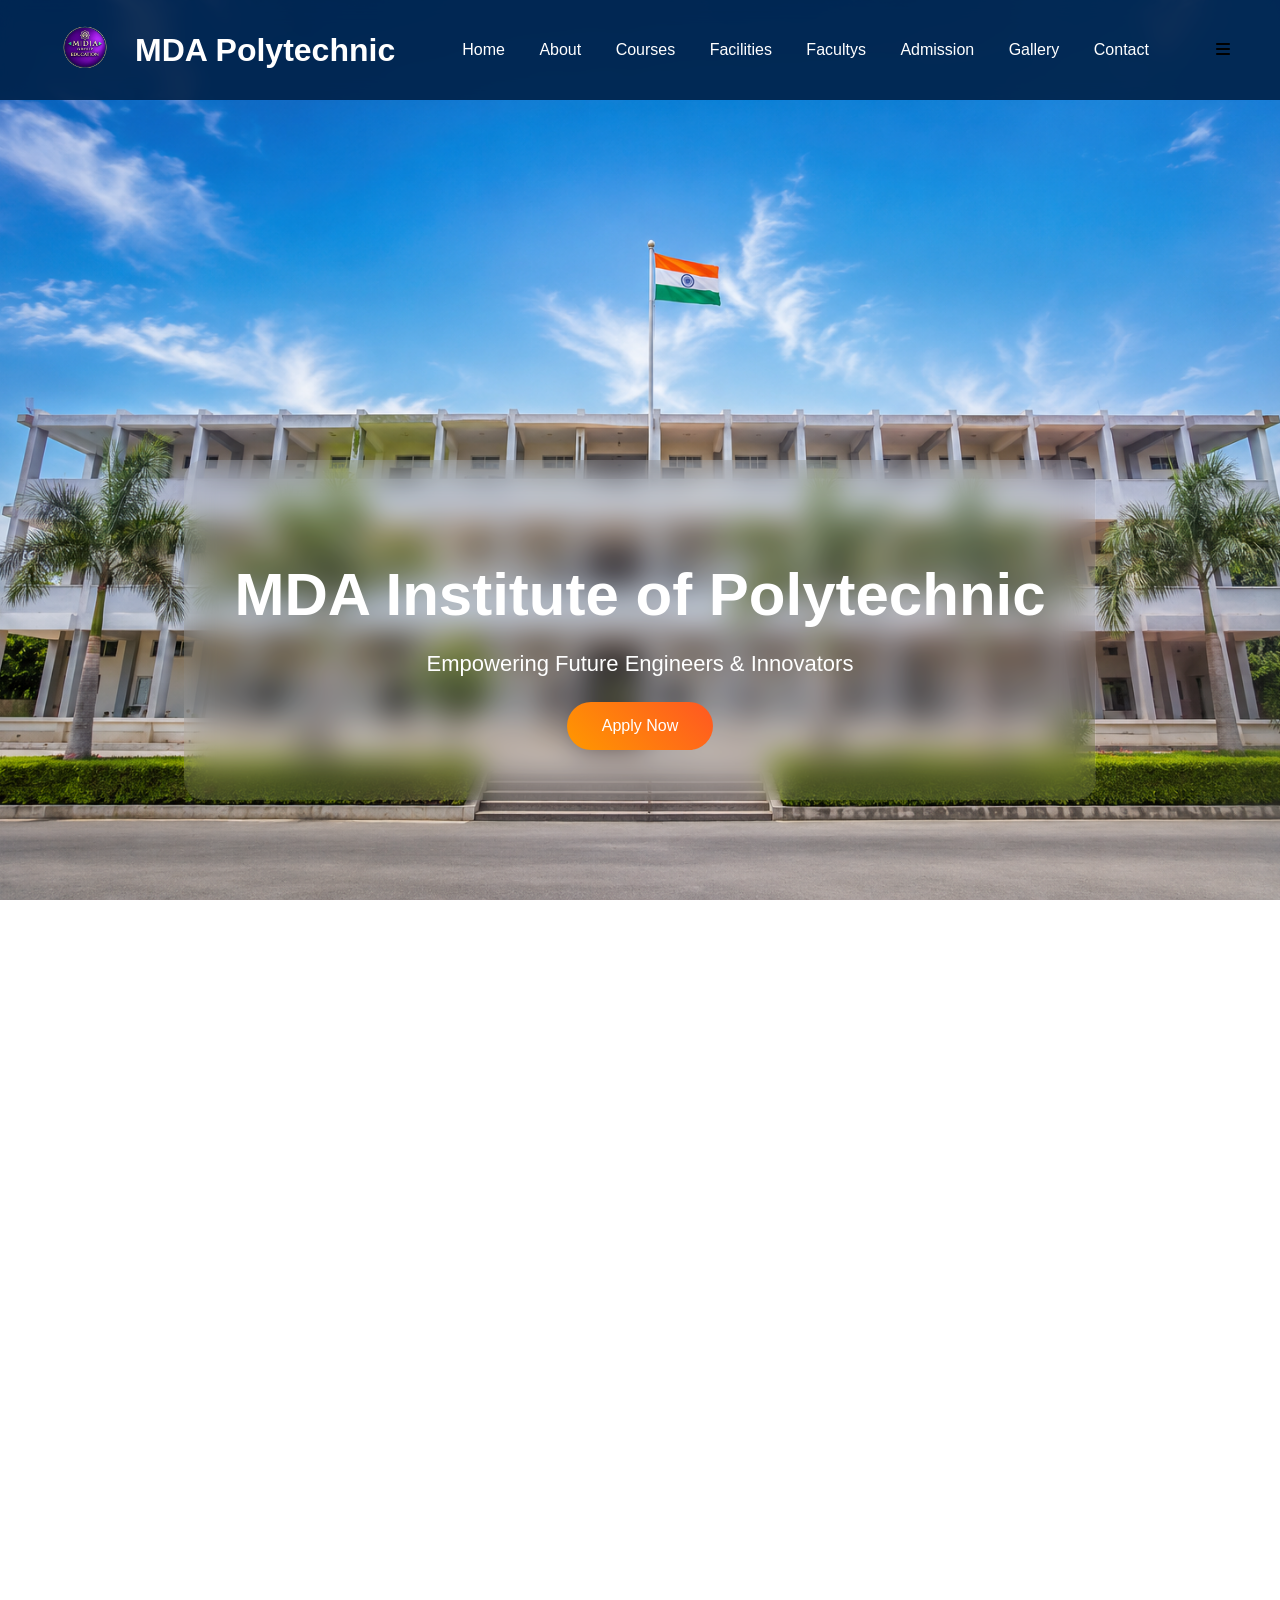
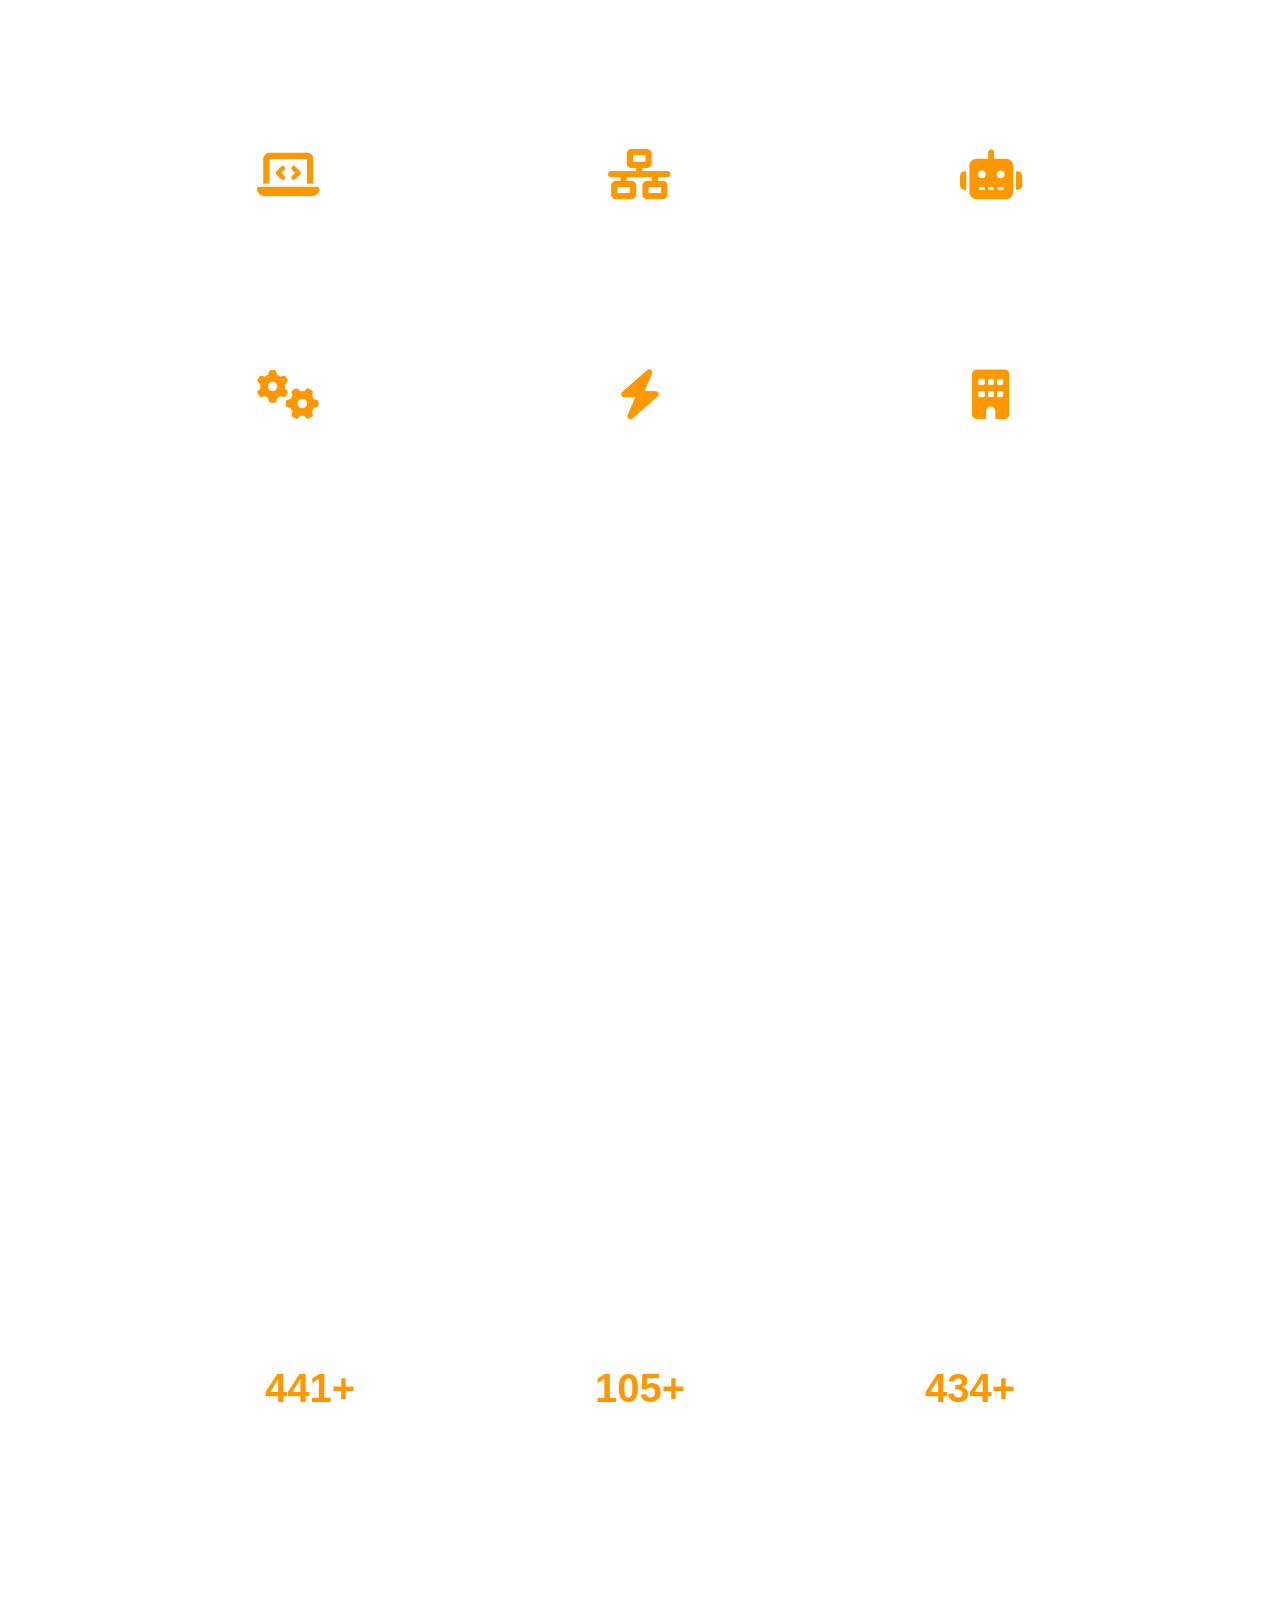
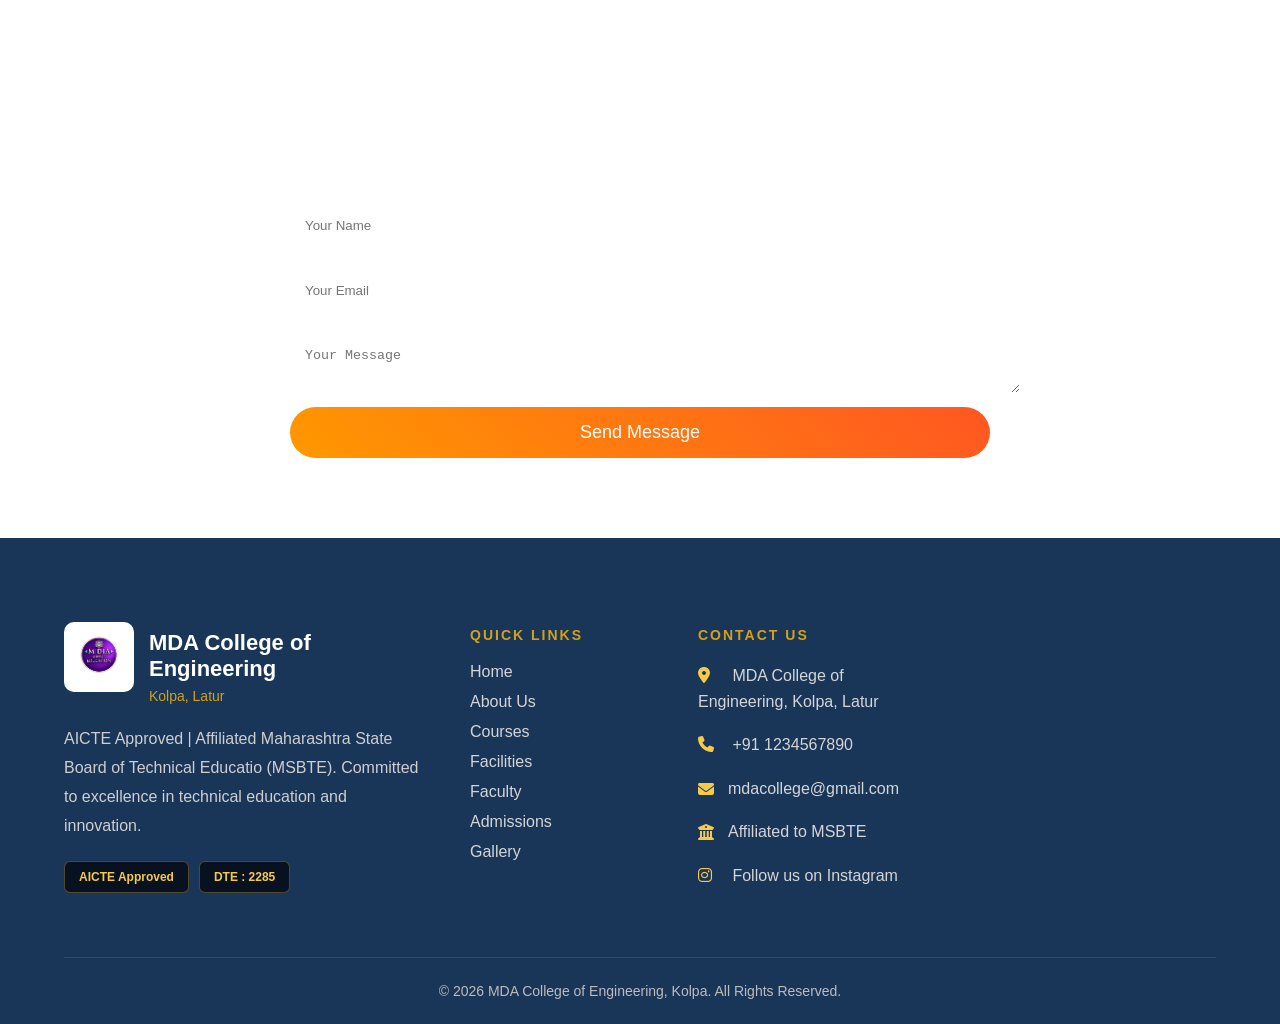
==== index.html @ c341b677 "add hyperlinks in navigation bar as well as remove extra hyperlinks from footer" ====
<!DOCTYPE html>
<html lang="en">
<head>
<meta charset="UTF-8">
<meta name="viewport" content="width=device-width, initial-scale=1.0">
<title>MDA Institute of Polytechnic</title>
<link rel="icon" href="images/fabicon.png">
<link rel="stylesheet" href="style.css">

<link rel="stylesheet"
href="https://cdnjs.cloudflare.com/ajax/libs/font-awesome/6.5.1/css/all.min.css">

</head>
<body style="background-image: url(photo2.png);">

<header>
    <span class="logo">
        <img src="logo.png" height="50px" width="50px">
        <h1>MDA Polytechnic</h1>
    </span>

    <nav id="nav">
        <a href="#">Home</a>
        <a href="#">About</a>
        <a href="#">Courses</a>
        <a href="#">Facilities</a>
        <a href="#">Facultys</a>
        <a href="#">Admission</a>
        <a href="gallery.html">Gallery</a>
        <a href="#">Contact</a>
    </nav>

    <div class="menu-btn" onclick="toggleMenu()">
        <i class="fas fa-bars"></i>
    </div>
</header>

<section class="hero">
    <div class="hero-content">
        <h1>MDA Institute of Polytechnic</h1>
        <p>Empowering Future Engineers & Innovators</p>
        <a href="#" class="btn">Apply Now</a>
    </div>
</section>

<section class="about">
    <h2>About Us</h2>
    <p>
        MDA Institute of Polytechnic is an AICTE-approved institution
        established in 2010. We provide quality technical education
        through modern laboratories, experienced faculty, and industry-focused learning.
    </p>
</section>

<section class="courses">
    <h2>Our Courses</h2>

    <div class="course-container">

        <div class="card">
            <i class="fas fa-laptop-code"></i>
            <h3>Computer Engineering</h3>
        </div>

        <div class="card">
            <i class="fas fa-network-wired"></i>
            <h3>Information Technology</h3>
        </div>

        <div class="card">
            <i class="fas fa-robot"></i>
            <h3>AI & ML</h3>
        </div>

        <div class="card">
            <i class="fas fa-cogs"></i>
            <h3>Mechanical</h3>
        </div>

        <div class="card">
            <i class="fas fa-bolt"></i>
            <h3>Electrical</h3>
        </div>

        <div class="card">
            <i class="fas fa-building"></i>
            <h3>Civil</h3>
        </div>

    </div>
</section>

<section class="facilities">
    <h2>Facilities</h2>

    <div class="facility-container">

        <div class="facility">
            <h3>Modern Labs</h3>
            <p>Industry standard laboratories.</p>
        </div>

        <div class="facility">
            <h3>Digital Library</h3>
            <p>Thousands of books and journals.</p>
        </div>

        <div class="facility">
            <h3>Hostel</h3>
            <p>Separate hostel for boys and girls.</p>
        </div>

        <div class="facility">
            <h3>Sports</h3>
            <p>Indoor and outdoor sports facilities.</p>
        </div>

    </div>
</section>

<section class="stats">

    <div class="stat">
        <h2 id="students">0</h2>
        <p>Students</p>
    </div>

    <div class="stat">
        <h2 id="faculty">0</h2>
        <p>Faculty</p>
    </div>

    <div class="stat">
        <h2 id="placements">0</h2>
        <p>Placements</p>
    </div>

</section>

<section class="contact">
    <h2>Contact Us</h2>

    <form>
        <input type="text" placeholder="Your Name" required>
        <input type="email" placeholder="Your Email" required>
        <textarea placeholder="Your Message"></textarea>
        <button type="submit">Send Message</button>
    </form>

</section>

 <footer class="footer">
        <div class="footer-container">
            <div class="footer-about">
                <div class="footer-logo">
                    <img src="logo.png" alt="Logo">
                    <div>
                        <h3>MDA College of Engineering</h3>
                        <span>Kolpa, Latur</span>
                    </div>
                </div>
                <p>
                    AICTE Approved | Affiliated Maharashtra State Board of Technical Educatio (MSBTE). Committed to excellence
                    in technical education and innovation.
                </p>
                <div class="footer-badges">
                    <span>AICTE Approved</span>
                    <span>DTE : 2285</span>
                </div>
            </div>
            <div class="footer-links">
                <h4>Quick Links</h4>
                <ul>
                    <li><a href="index.html">Home</a></li>
                    <li><a href="#">About Us</a></li>
                    <li><a href="#">Courses</a></li>
                    <li><a href="#">Facilities</a></li>
                    <li><a href="#">Faculty</a></li>
                    <li><a href="#">Admissions</a></li>
                    <li><a href="gallery.html">Gallery</a></li>
                </ul>
            </div>
            <!-- <div class="footer-links">
                <h4>Compliance</h4>
                <ul>
                    <li><a href="#">Committees</a></li>
                    <li><a href="#">Mandatory Disclosure</a></li>
                    <li><a href="#">Infrastructure</a></li>
                    <li><a href="#">Students</a></li>
                    <li><a href="#">Contact</a></li>
                </ul>
            </div> -->
            <div class="footer-contact">
                <h4>Contact Us</h4>
                <p>
                    <i class="fas fa-location-dot"></i>
                    MDA College of Engineering, Kolpa, Latur
                </p>
                <p>
                    <i class="fas fa-phone"></i>
                    +91 1234567890
                </p>
                <p style="display: flex;">
                    <i class="fas fa-envelope"></i>
                    mdacollege@gmail.com
                </p>
                <p style="display: flex;">
                    <i class="fas fa-building-columns"></i>
                    Affiliated to MSBTE
                </p>
                <p>
                    <i class="fab fa-instagram"></i>
                    Follow us on Instagram
                </p>
            </div>
        </div>
        <div class="footer-bottom">
            <p>© 2026 MDA College of Engineering, Kolpa. All Rights Reserved.</p>
    </footer>

<script src="script.js"></script>

</body>
</html>
---- style.css ----
/* Background */
body {
    margin: 0;
    font-family: 'Poppins', sans-serif;
    /* filter: blur(10px); */
    background: url('Back.jpg') center/cover fixed;
    overflow-x: hidden;
}

/* Header */
header {
    display: flex;
    justify-content: space-between;
    align-items: center;
    padding: 15px 50px;
    background: rgba(0, 33, 71, 0.9);
    backdrop-filter: blur(10px);
    position: sticky;
    top: 0;
    z-index: 1000;
}

/* .about{
    backdrop-filter: blur(10px);
    /* margin: 20px; */
/* width: 700px;
    margin: auto;
    border-radius: 20px;
    height: 50vh; */
/* } */

.logo {
    display: flex;
    align-items: center;
    gap: 15px;
}

.logo img {
    width: 70px;
    height: 70px;
    border-radius: 50%;
    transition: .5s;
}

.logo img:hover {
    transform: rotate(360deg) scale(1.1);
}

.logo h1 {
    color: #fff;
    margin: 0;
    font-size: 32px;
}

/* Navigation */
nav a {
    color: white;
    text-decoration: none;
    margin: 0 15px;
    font-size: 16px;
    position: relative;
    transition: .3s;
}

nav a::after {
    content: '';
    position: absolute;
    width: 0;
    height: 3px;
    background: #ff9800;
    left: 0;
    bottom: -5px;
    transition: .4s;
}

nav a:hover::after {
    width: 100%;
}

nav a:hover {
    color: #ff9800;
}

/* Hero Section */
.hero {
    height: 100vh;
    display: flex;
    justify-content: center;
    align-items: center;
    text-align: center;
}

.hero-content {
    background: rgba(255, 255, 255, 0.1);
    backdrop-filter: blur(15px);
    padding: 50px;
    border-radius: 20px;
    color: white;
    animation: fadeIn 2s ease;
}

.hero-content h1 {
    font-size: 60px;
    margin-bottom: 15px;
    animation: slideDown 1.5s ease;
}

.hero-content p {
    font-size: 22px;
    margin-bottom: 25px;
}

/* Button */
.btn {
    display: inline-block;
    padding: 15px 35px;
    border-radius: 50px;
    text-decoration: none;
    color: white;
    background: linear-gradient(45deg, #ff9800, #ff5722);
    transition: .5s;
}

.btn:hover {
    transform: translateY(-5px);
    box-shadow: 0 10px 25px rgba(255, 152, 0, .6);
}

/* Sections */
section {
    padding: 80px 10%;
}

section h2 {
    text-align: center;
    color: white;
    font-size: 40px;
    margin-bottom: 40px;
}

/* About */
.about p {
    text-align: center;
    color: white;
    font-size: 18px;
    line-height: 1.8;
}

/* Course Cards */
.course-container,
.facility-container {
    display: grid;
    grid-template-columns: repeat(auto-fit, minmax(250px, 1fr));
    gap: 30px;
}

.card,
.facility {
    background: rgba(255, 255, 255, .1);
    backdrop-filter: blur(15px);
    border-radius: 20px;
    padding: 30px;
    text-align: center;
    color: white;
    transition: .5s;
}

.card i {
    font-size: 50px;
    margin-bottom: 20px;
    color: #ff9800;
}

.card:hover,
.facility:hover {
    transform: translateY(-15px) scale(1.05);
    box-shadow: 0 15px 30px rgba(0, 0, 0, .4);
}

/* Stats */
.stats {
    display: flex;
    justify-content: center;
    gap: 50px;
    flex-wrap: wrap;
}

.stat {
    background: rgba(255, 255, 255, .1);
    padding: 30px;
    width: 220px;
    border-radius: 20px;
    text-align: center;
    color: white;
    transition: .5s;
}

.stat:hover {
    transform: scale(1.1);
}

.stat h2 {
    color: #ff9800;
}

/* Contact Form */
.contact form {
    max-width: 700px;
    margin: auto;
}

.contact input,
.contact textarea {
    width: 100%;
    padding: 15px;
    margin: 10px 0;
    border: none;
    border-radius: 10px;
}

.contact button {
    width: 100%;
    padding: 15px;
    border: none;
    border-radius: 50px;
    background: linear-gradient(45deg, #ff9800, #ff5722);
    color: white;
    font-size: 18px;
    cursor: pointer;
}

.contact button:hover {
    transform: scale(1.03);
}

/* Footer */
.footer {
    background: rgba(0, 33, 71, 0.9);
    color: white;
    padding-top: 70px;
}

.footer-container {
    width: 90%;
    max-width: 1400px;
    margin: auto;
    display: grid;
    grid-template-columns: 2fr 1fr 1fr 1.5fr;
    gap: 50px;
}

.footer-logo {
    display: flex;
    align-items: center;
    gap: 15px;
    margin-bottom: 20px;
}

.footer-logo img {
    width: 60px;
    height: 60px;
    object-fit: contain;
    background: white;
    border-radius: 10px;
    padding: 5px;
}

.footer-logo h3 {
    font-size: 22px;
    margin-bottom: 5px;
}

.footer-logo span {
    color: #d4a017;
    font-size: 14px;
}

.footer-about p {
    color: #cfcfcf;
    line-height: 1.8;
    margin-bottom: 20px;
}

.footer-badges {
    display: flex;
    gap: 10px;
    flex-wrap: wrap;
}

.footer-badges span {
    background: #08111f;
    color: #f7c948;
    padding: 8px 14px;
    border-radius: 6px;
    font-size: 12px;
    font-weight: 600;
    border: 1px solid rgba(247, 201, 72, .3);
}

.footer-links h4,
.footer-contact h4 {
    color: #d4a017;
    margin-bottom: 20px;
    letter-spacing: 2px;
    text-transform: uppercase;
    font-size: 14px;
}

.footer-links ul {
    list-style: none;
    padding: 0;
    margin: 0;
}

.footer-links ul li {
    margin-bottom: 12px;
}

.footer-links ul li a {
    color: #d5d5d5;
    text-decoration: none;
    transition: .3s;
}

.footer-links ul li a:hover {
    color: #f7c948;
    padding-left: 5px;
}

.footer-contact p {
    color: #d5d5d5;
    margin-bottom: 18px;
    line-height: 1.6;
    align-items: center;
}

.footer-contact i {
    color: #f7c948;
    margin-right: 10px;
    width: 20px;
}

.footer-bottom {
    width: 90%;
    max-width: 1400px;
    margin: 50px auto 0;
    border-top: 1px solid rgba(255, 255, 255, .1);
    padding: 25px 0;
    display: flex;
    justify-content:center;
    flex-wrap: wrap;
    gap: 15px;
}

.footer-bottom p {
    color: #bcbcbc;
    font-size: 14px;
    margin: 0;
}

@media (max-width: 992px) {
    .footer-container {
        grid-template-columns: 1fr 1fr;
    }
}

@media (max-width: 768px) {
    .footer-container {
        grid-template-columns: 1fr;
    }

    .footer-bottom {
        flex-direction: column;
        text-align: center;
    }
}


/* Animations */
@keyframes fadeIn {
    from {
        opacity: 0;
    }

    to {
        opacity: 1;
    }
}

@keyframes slideDown {
    from {
        transform: translateY(-100px);
        opacity: 0;
    }

    to {
        transform: translateY(0);
        opacity: 1;
    }
}

/* Floating Animation */
.card {
    animation: float 4s ease-in-out infinite;
}

@keyframes float {

    0%,
    100% {
        transform: translateY(0);
    }

    50% {
        transform: translateY(-10px);
    }
}

/* Responsive */
@media(max-width:768px) {

    .hero-content h1 {
        font-size: 35px;
    }

    .logo h1 {
        font-size: 22px;
    }

    nav {
        display: none;
    }

    .stats {
        flex-direction: column;
        align-items: center;
    }
}
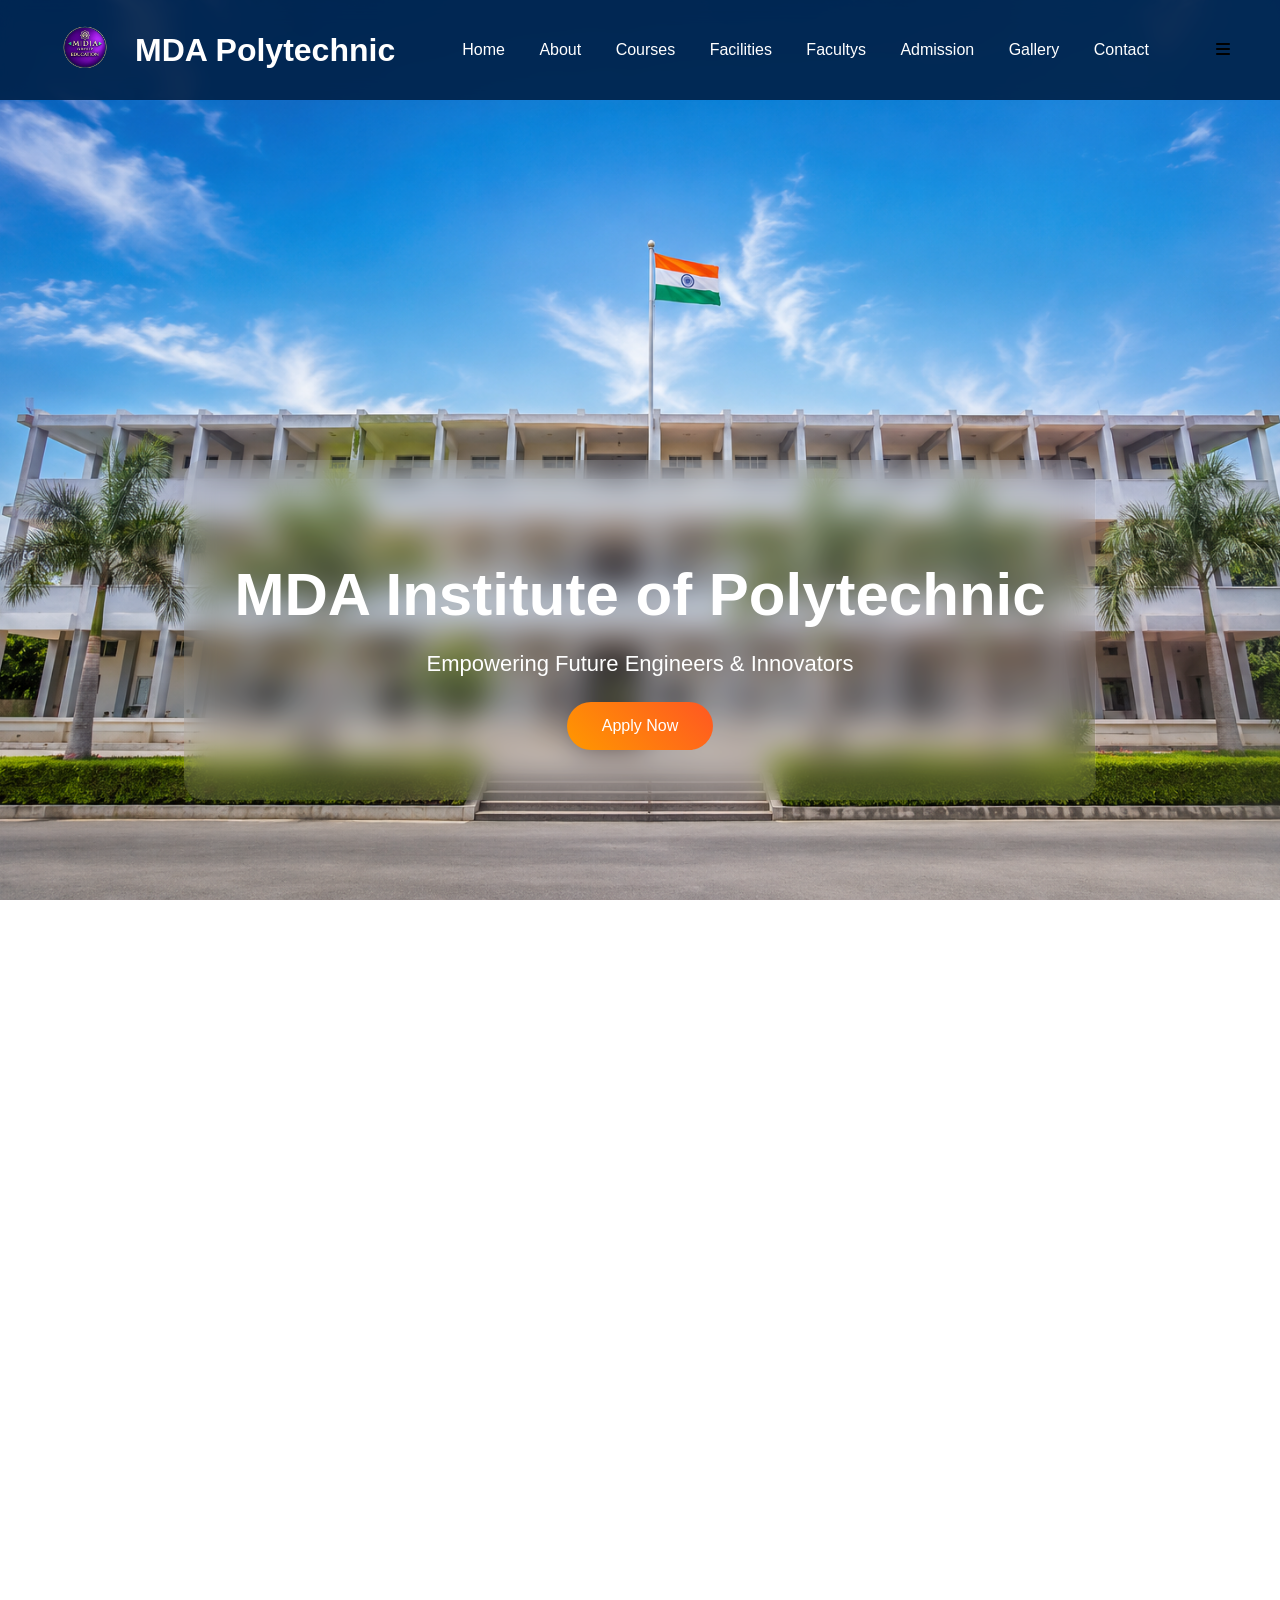
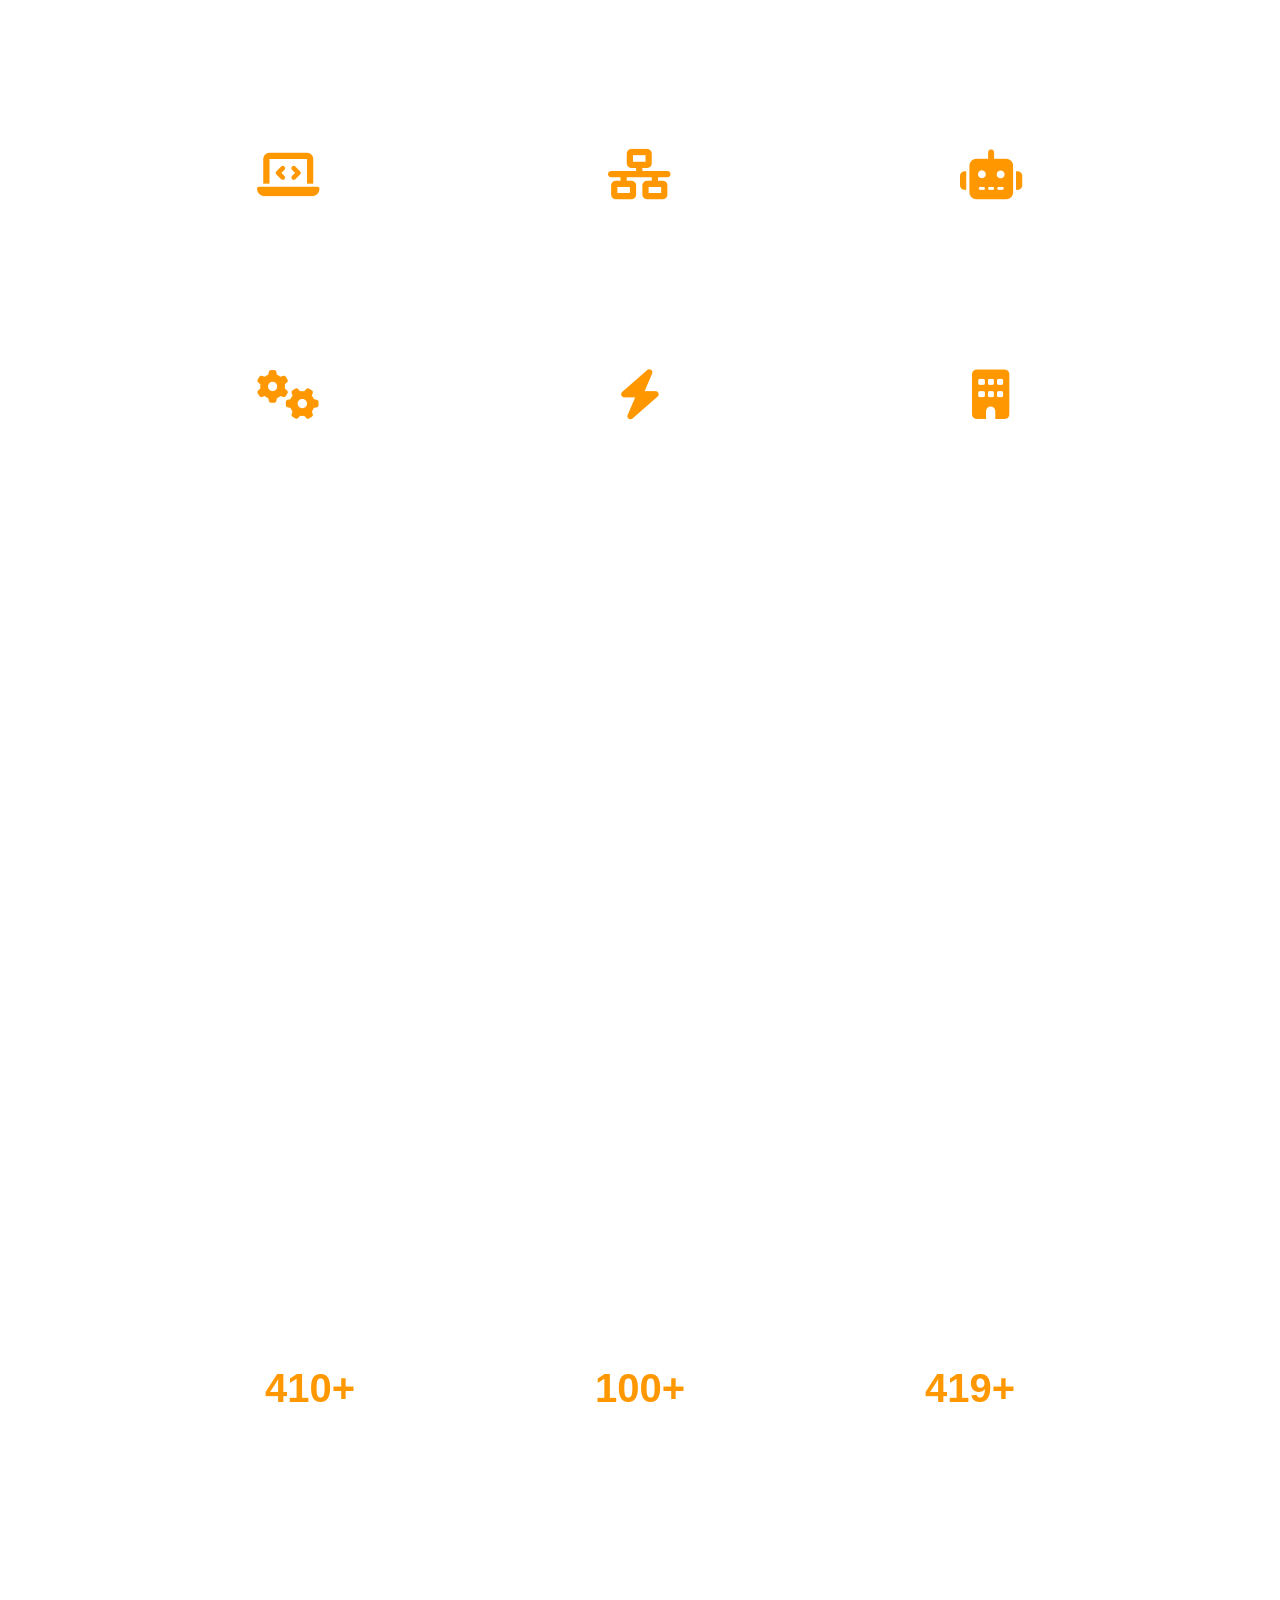
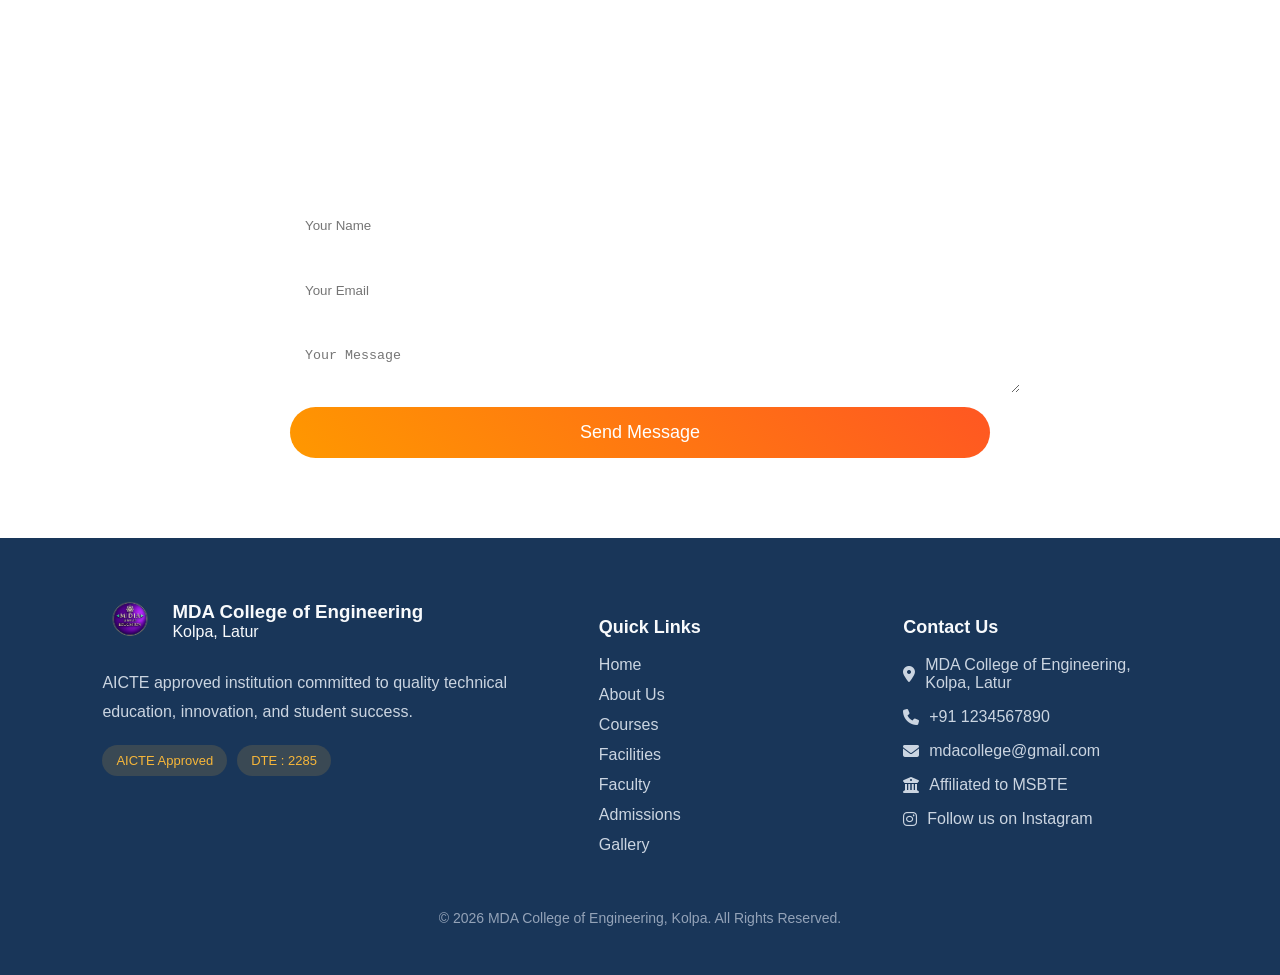
==== commit dd25bded: "Improve Gallery page User Interface (UI), add Sports & Gathering pages, and adjust footer layout." ====
--- a/index.html
+++ b/index.html
@@ -149,7 +149,7 @@
 
 </section>
 
- <footer class="footer">
+  <footer class="footer">
         <div class="footer-container">
             <div class="footer-about">
                 <div class="footer-logo">
@@ -159,10 +159,7 @@
                         <span>Kolpa, Latur</span>
                     </div>
                 </div>
-                <p>
-                    AICTE Approved | Affiliated Maharashtra State Board of Technical Educatio (MSBTE). Committed to excellence
-                    in technical education and innovation.
-                </p>
+                <p>AICTE approved institution committed to quality technical education, innovation, and student success.</p>
                 <div class="footer-badges">
                     <span>AICTE Approved</span>
                     <span>DTE : 2285</span>
@@ -180,43 +177,22 @@
                     <li><a href="gallery.html">Gallery</a></li>
                 </ul>
             </div>
-            <!-- <div class="footer-links">
-                <h4>Compliance</h4>
-                <ul>
-                    <li><a href="#">Committees</a></li>
-                    <li><a href="#">Mandatory Disclosure</a></li>
-                    <li><a href="#">Infrastructure</a></li>
-                    <li><a href="#">Students</a></li>
-                    <li><a href="#">Contact</a></li>
-                </ul>
-            </div> -->
             <div class="footer-contact">
                 <h4>Contact Us</h4>
-                <p>
-                    <i class="fas fa-location-dot"></i>
-                    MDA College of Engineering, Kolpa, Latur
-                </p>
-                <p>
-                    <i class="fas fa-phone"></i>
-                    +91 1234567890
-                </p>
-                <p style="display: flex;">
-                    <i class="fas fa-envelope"></i>
-                    mdacollege@gmail.com
-                </p>
-                <p style="display: flex;">
-                    <i class="fas fa-building-columns"></i>
-                    Affiliated to MSBTE
-                </p>
-                <p>
-                    <i class="fab fa-instagram"></i>
-                    Follow us on Instagram
-                </p>
+                <p><i class="fas fa-location-dot"></i> MDA College of Engineering, Kolpa, Latur</p>
+                <p><i class="fas fa-phone"></i> +91 1234567890</p>
+                <p><i class="fas fa-envelope"></i> mdacollege@gmail.com</p>
+                <p><i class="fas fa-building-columns"></i> Affiliated to MSBTE</p>
+                <p><i class="fab fa-instagram"></i> Follow us on Instagram</p>
             </div>
         </div>
         <div class="footer-bottom">
             <p>© 2026 MDA College of Engineering, Kolpa. All Rights Reserved.</p>
+        </div>
     </footer>
+
+    <script src="https://cdnjs.cloudflare.com/ajax/libs/bootstrap/5.3.2/js/bootstrap.bundle.min.js"></script>
+    <script src="script.js"></script>
 
 <script src="script.js"></script>
 
--- a/style.css
+++ b/style.css
@@ -233,145 +233,143 @@
     transform: scale(1.03);
 }
 
-/* Footer */
 .footer {
+    padding: 55px 8% 35px;
+    color: #e2e8f0;
     background: rgba(0, 33, 71, 0.9);
-    color: white;
-    padding-top: 70px;
 }
 
 .footer-container {
-    width: 90%;
-    max-width: 1400px;
-    margin: auto;
     display: grid;
-    grid-template-columns: 2fr 1fr 1fr 1.5fr;
-    gap: 50px;
+    grid-template-columns: 1.7fr 1fr 1fr;
+    gap: 30px;
+    align-items: start;
 }
 
 .footer-logo {
     display: flex;
+    gap: 14px;
     align-items: center;
-    gap: 15px;
     margin-bottom: 20px;
 }
 
 .footer-logo img {
-    width: 60px;
-    height: 60px;
-    object-fit: contain;
-    background: white;
-    border-radius: 10px;
-    padding: 5px;
-}
-
-.footer-logo h3 {
-    font-size: 22px;
-    margin-bottom: 5px;
-}
-
+    width: 56px;
+    height: 56px;
+    border-radius: 50%;
+}
+
+.footer-logo h3,
 .footer-logo span {
-    color: #d4a017;
-    font-size: 14px;
+    color: #f8fafc;
+    margin: 0;
 }
 
 .footer-about p {
-    color: #cfcfcf;
+    color: #cbd5e1;
     line-height: 1.8;
-    margin-bottom: 20px;
+    max-width: 420px;
 }
 
 .footer-badges {
+    margin-top: 18px;
     display: flex;
     gap: 10px;
     flex-wrap: wrap;
 }
 
 .footer-badges span {
-    background: #08111f;
-    color: #f7c948;
+    background: rgba(248, 183, 57, .15);
+    color: #f8b739;
     padding: 8px 14px;
-    border-radius: 6px;
-    font-size: 12px;
-    font-weight: 600;
-    border: 1px solid rgba(247, 201, 72, .3);
+    border-radius: 999px;
+    font-size: 13px;
 }
 
 .footer-links h4,
 .footer-contact h4 {
-    color: #d4a017;
-    margin-bottom: 20px;
-    letter-spacing: 2px;
-    text-transform: uppercase;
-    font-size: 14px;
+    color: #f8fafc;
+    margin-bottom: 18px;
+    font-size: 18px;
 }
 
 .footer-links ul {
     list-style: none;
     padding: 0;
-    margin: 0;
-}
-
-.footer-links ul li {
+}
+
+.footer-links li {
     margin-bottom: 12px;
 }
 
-.footer-links ul li a {
-    color: #d5d5d5;
+.footer-links a {
+    color: #cbd5e1;
     text-decoration: none;
-    transition: .3s;
-}
-
-.footer-links ul li a:hover {
-    color: #f7c948;
-    padding-left: 5px;
+    transition: color .25s ease;
+}
+
+.footer-links a:hover {
+    color: #f8b739;
 }
 
 .footer-contact p {
-    color: #d5d5d5;
-    margin-bottom: 18px;
-    line-height: 1.6;
+    display: flex;
     align-items: center;
-}
-
-.footer-contact i {
-    color: #f7c948;
-    margin-right: 10px;
-    width: 20px;
+    gap: 10px;
+    color: #cbd5e1;
+    margin-bottom: 14px;
 }
 
 .footer-bottom {
-    width: 90%;
-    max-width: 1400px;
-    margin: 50px auto 0;
-    border-top: 1px solid rgba(255, 255, 255, .1);
-    padding: 25px 0;
-    display: flex;
-    justify-content:center;
-    flex-wrap: wrap;
-    gap: 15px;
-}
-
-.footer-bottom p {
-    color: #bcbcbc;
+    margin-top: 40px;
+    text-align: center;
+    color: #94a3b8;
     font-size: 14px;
-    margin: 0;
-}
-
-@media (max-width: 992px) {
-    .footer-container {
-        grid-template-columns: 1fr 1fr;
-    }
-}
-
-@media (max-width: 768px) {
+}
+
+@media (max-width: 1100px) {
+    .gallery-grid {
+        grid-template-columns: repeat(2, minmax(0, 1fr));
+    }
+
     .footer-container {
         grid-template-columns: 1fr;
     }
-
-    .footer-bottom {
+}
+
+@media (max-width: 760px) {
+    header {
         flex-direction: column;
-        text-align: center;
+        align-items: flex-start;
+    }
+
+    .page-hero {
+        padding: 80px 6% 60px;
+    }
+
+    .hero-content {
+        padding: 30px 24px;
+    }
+
+    .gallery-section {
+        padding: 40px 6% 60px;
+    }
+
+    .gallery-grid {
+        grid-template-columns: 1fr;
+    }
+
+    .gallery-tabs {
+        gap: 10px;
+    }
+
+    .menu-btn {
+        display: block;
+    }
+
+    nav {
+        width: 100%;
+        justify-content: space-between;
     }
 }
 
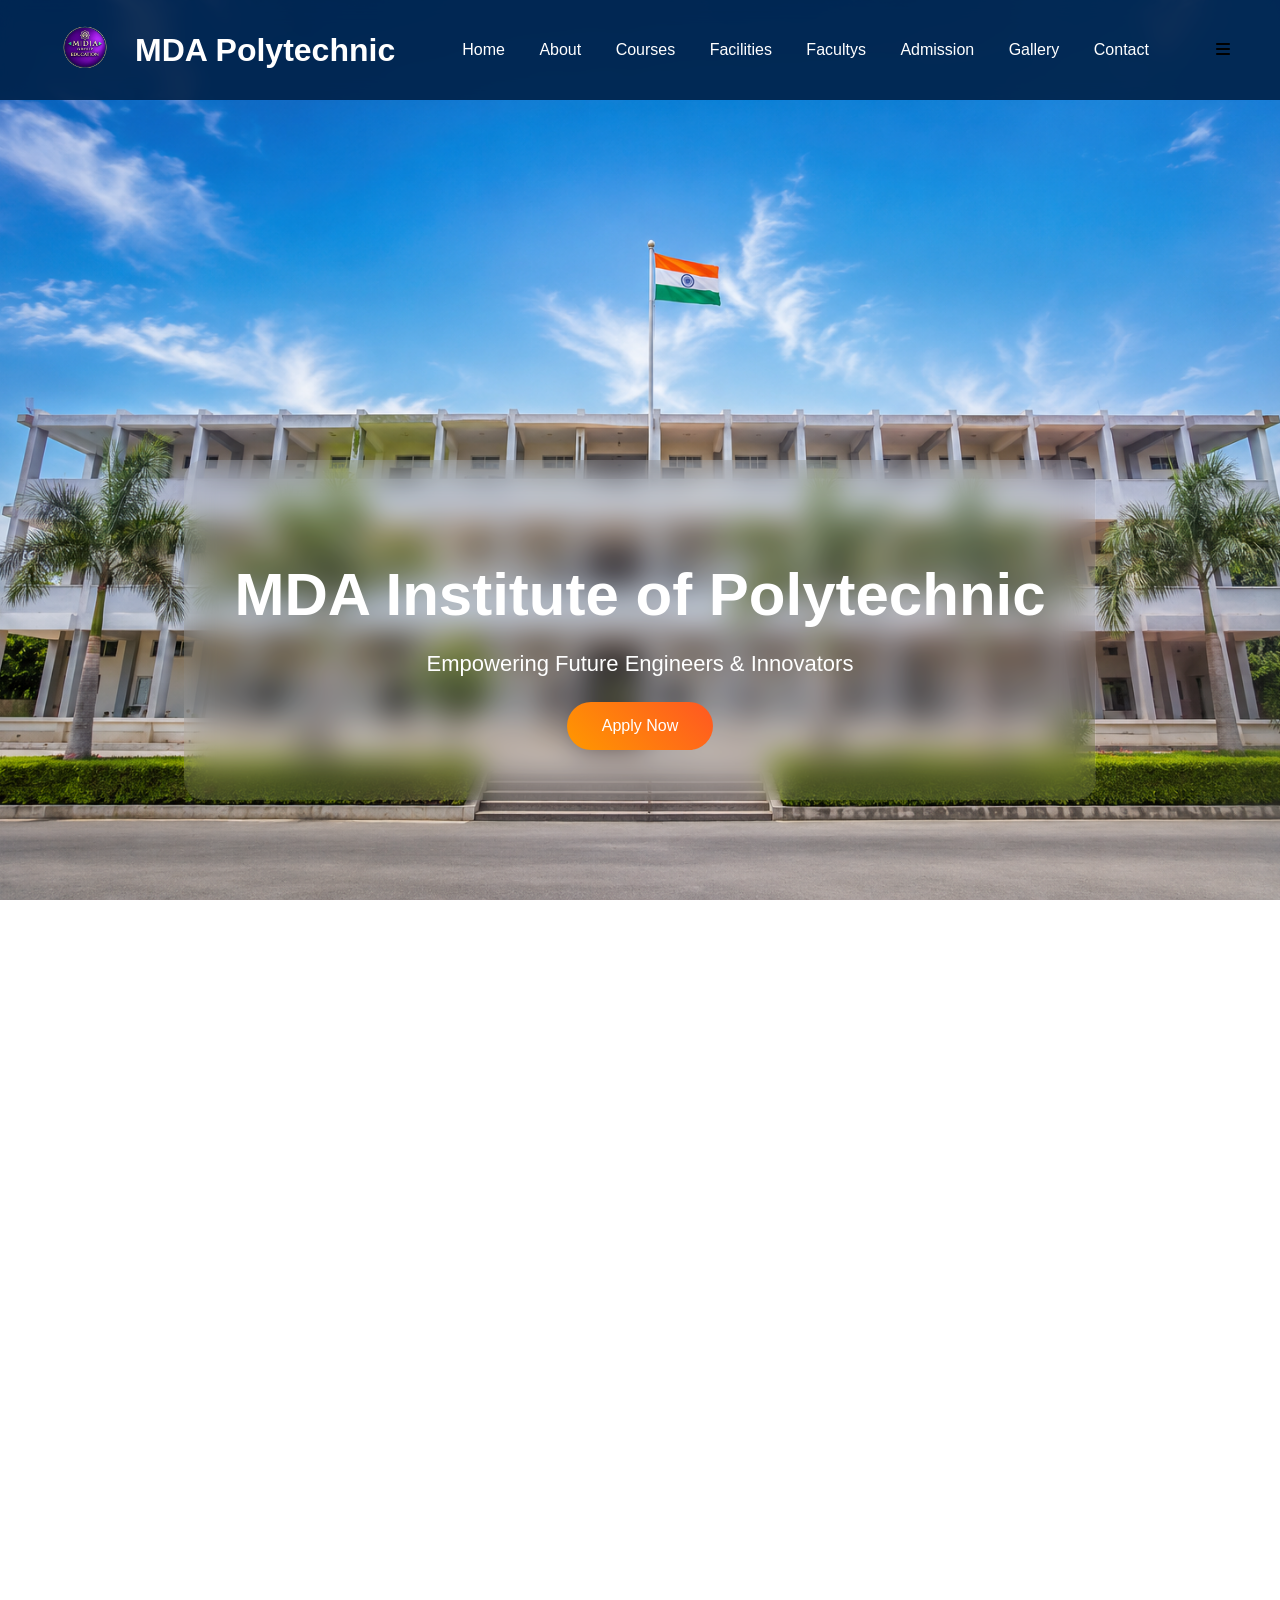
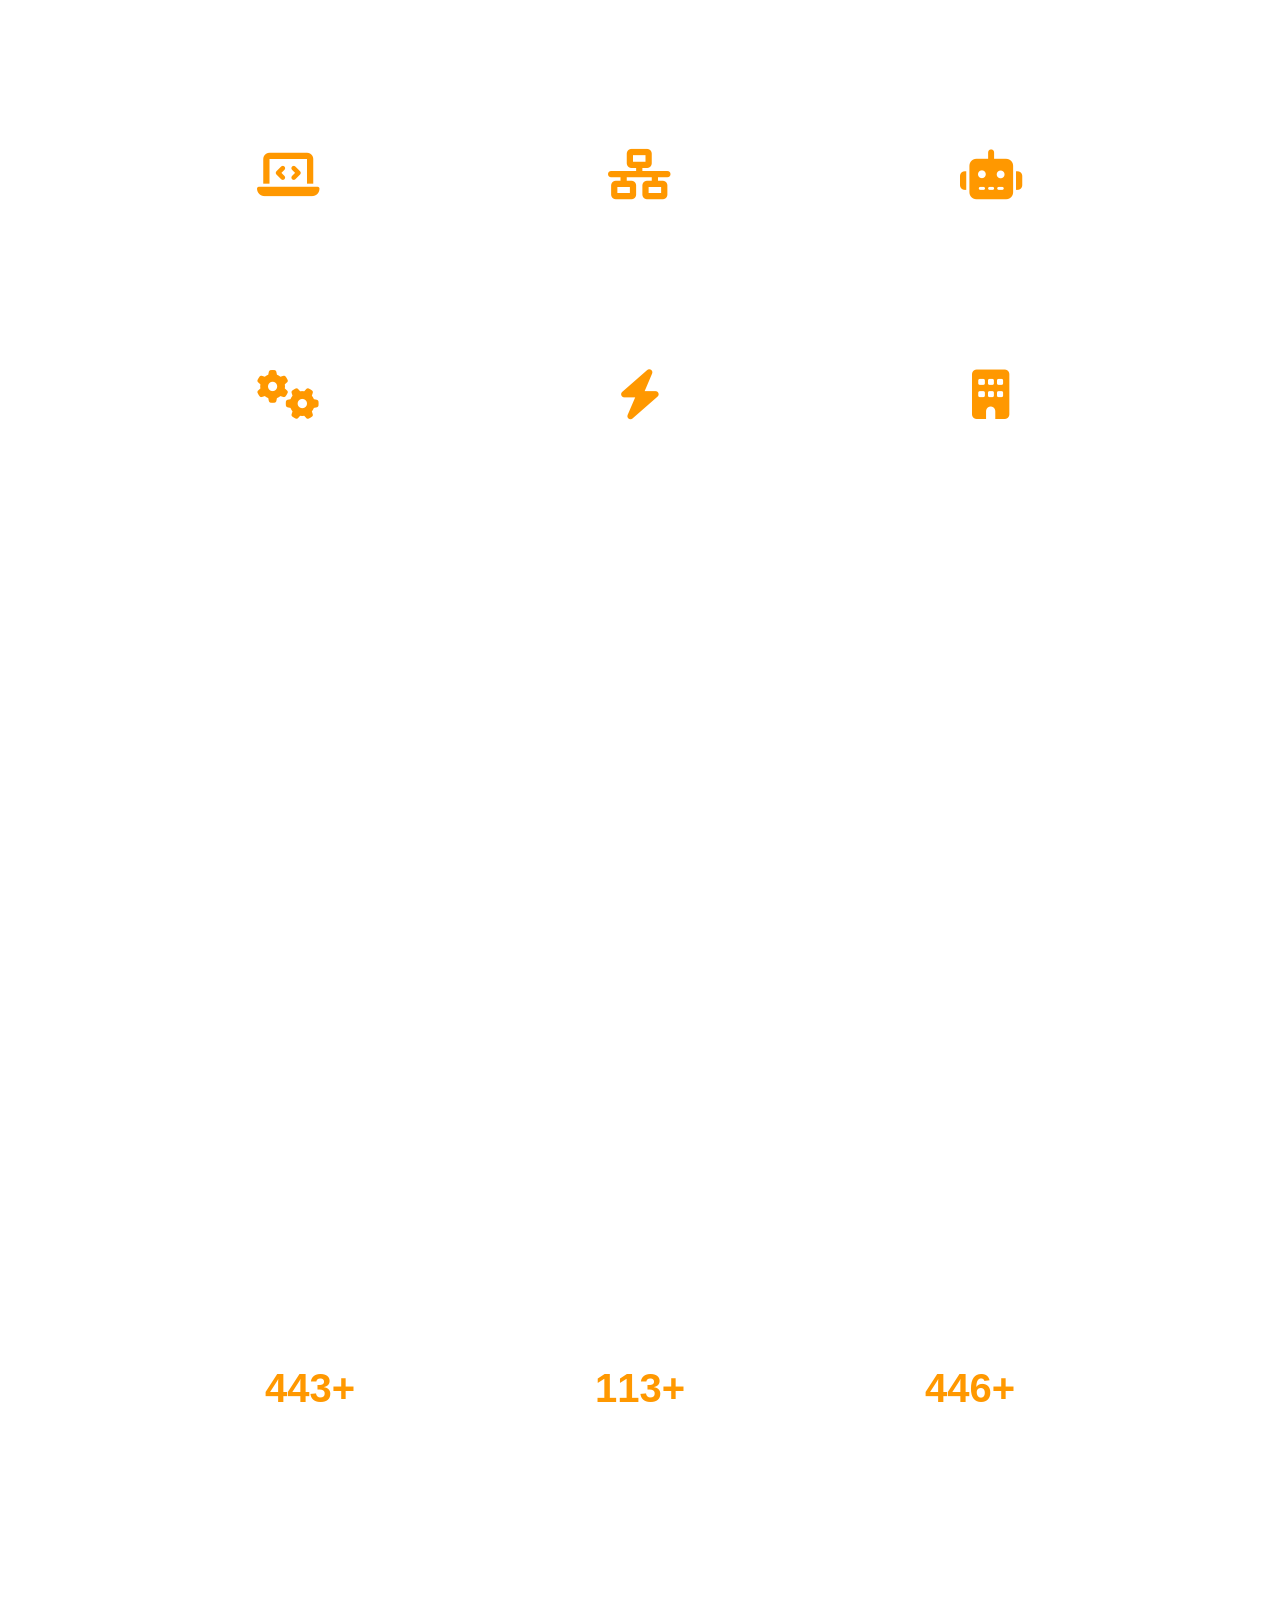
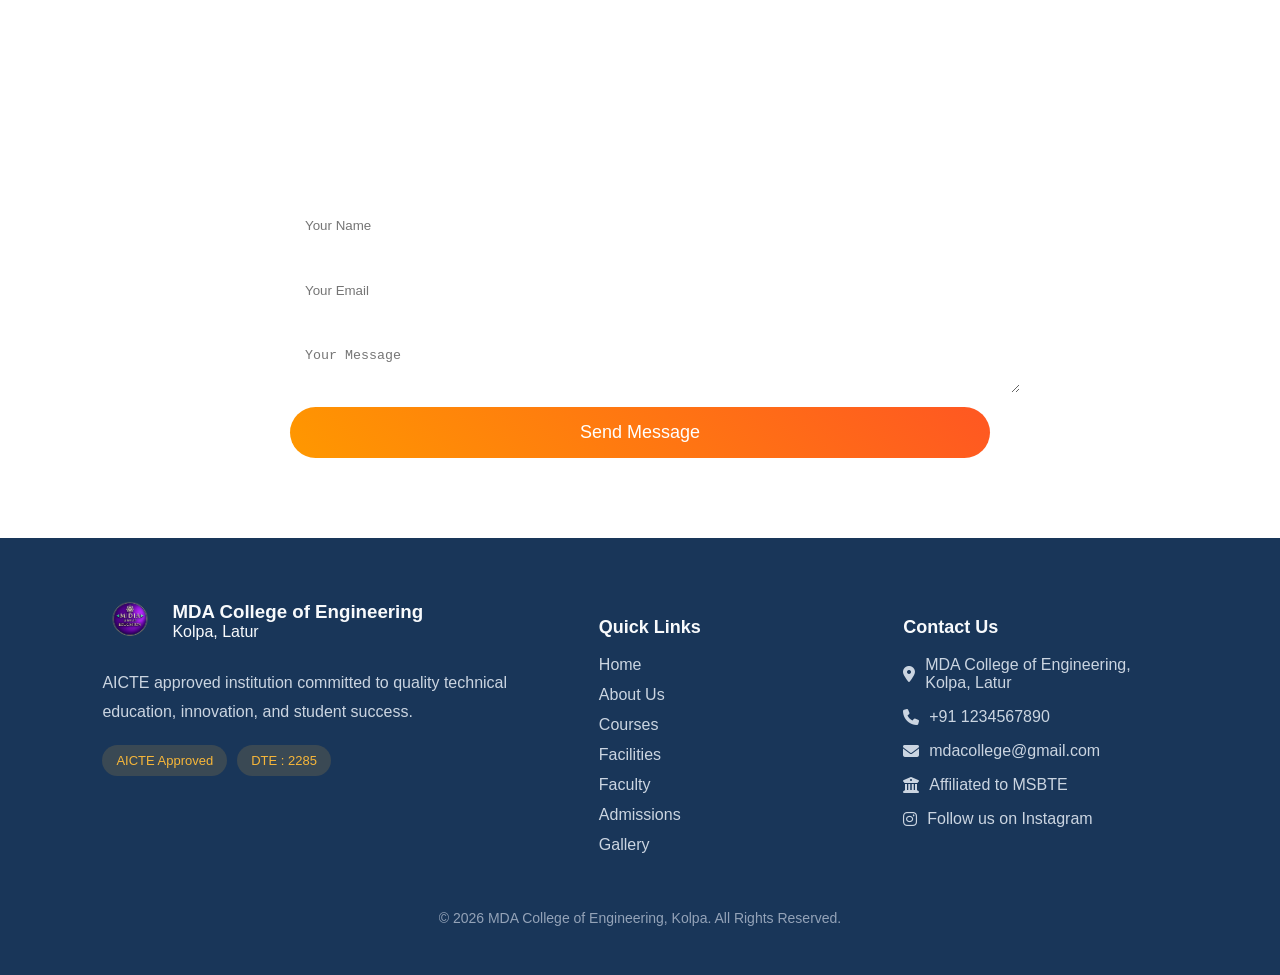
==== commit 87a172df: "index file modified" ====
--- a/index.html
+++ b/index.html
@@ -27,7 +27,7 @@
         <a href="#">Facultys</a>
         <a href="#">Admission</a>
         <a href="gallery.html">Gallery</a>
-        <a href="#">Contact</a>
+        <a href="contact.html">Contact</a>
     </nav>
 
     <div class="menu-btn" onclick="toggleMenu()">
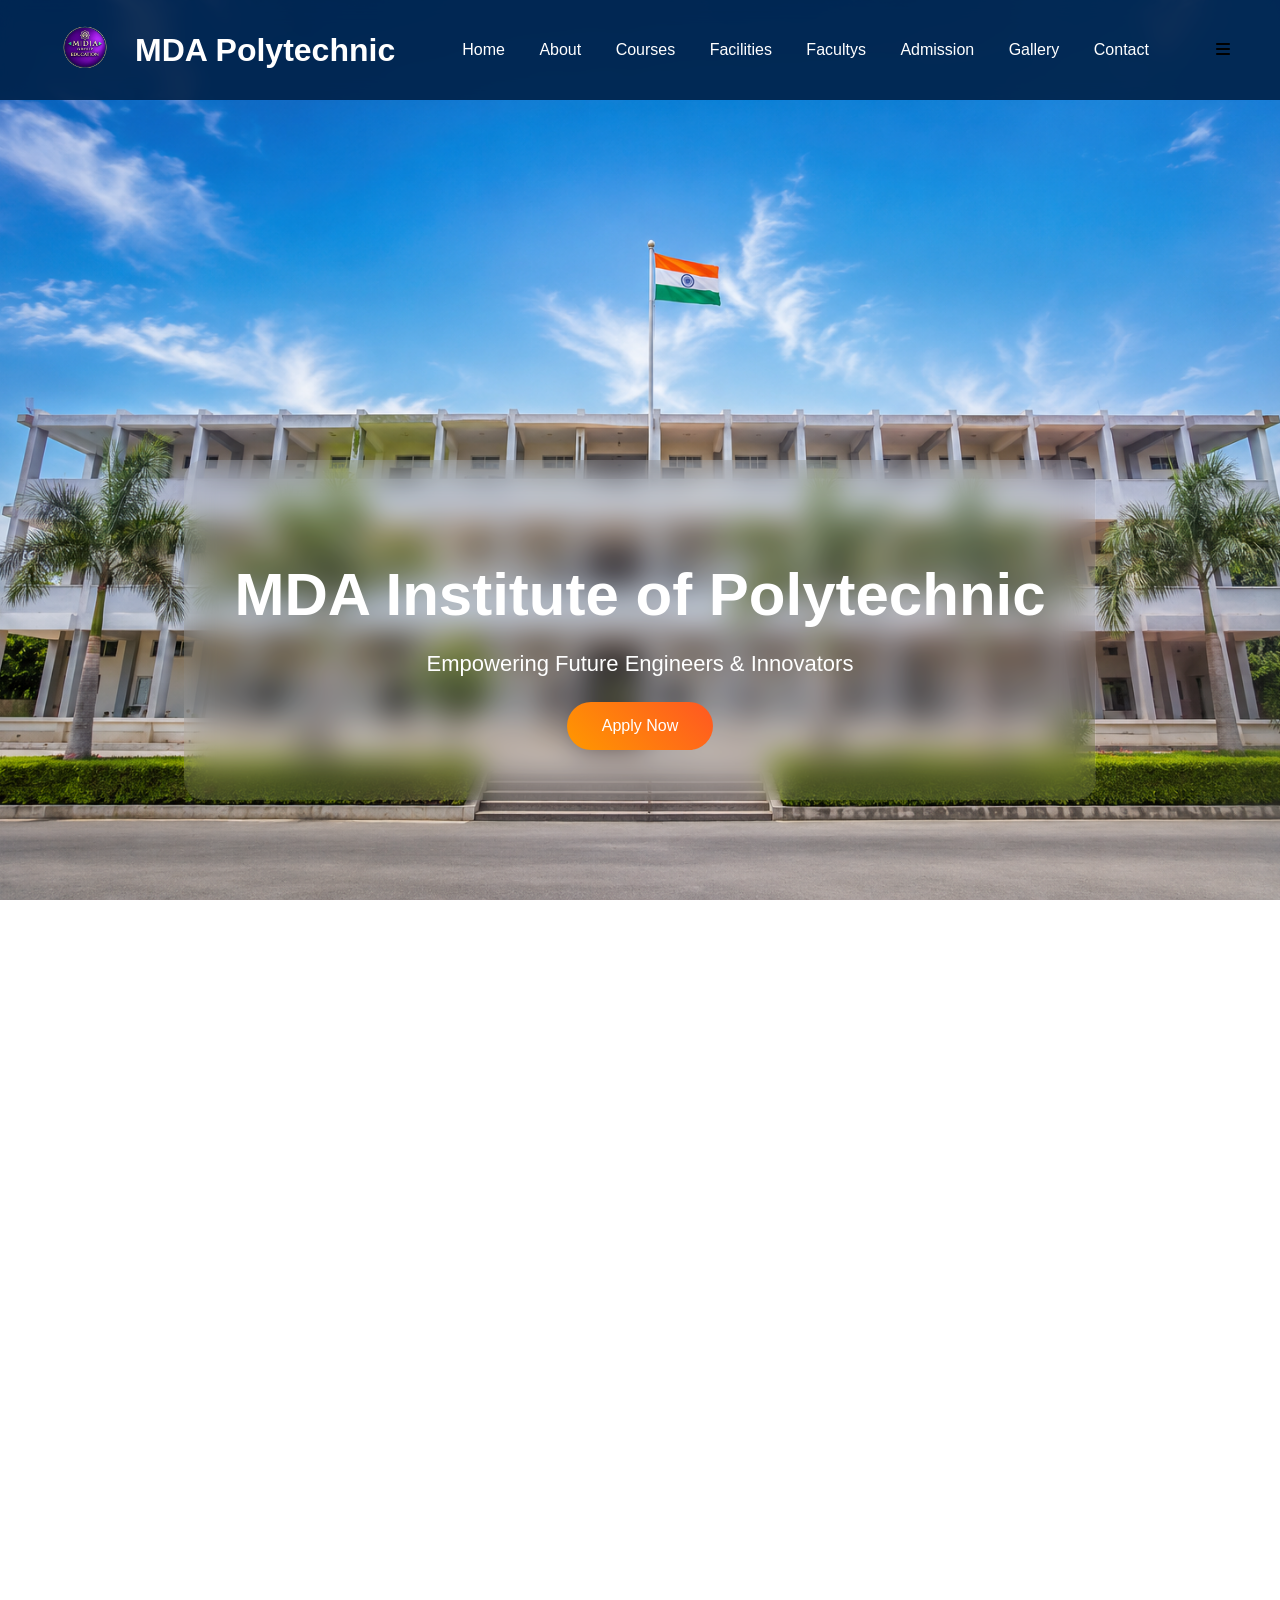
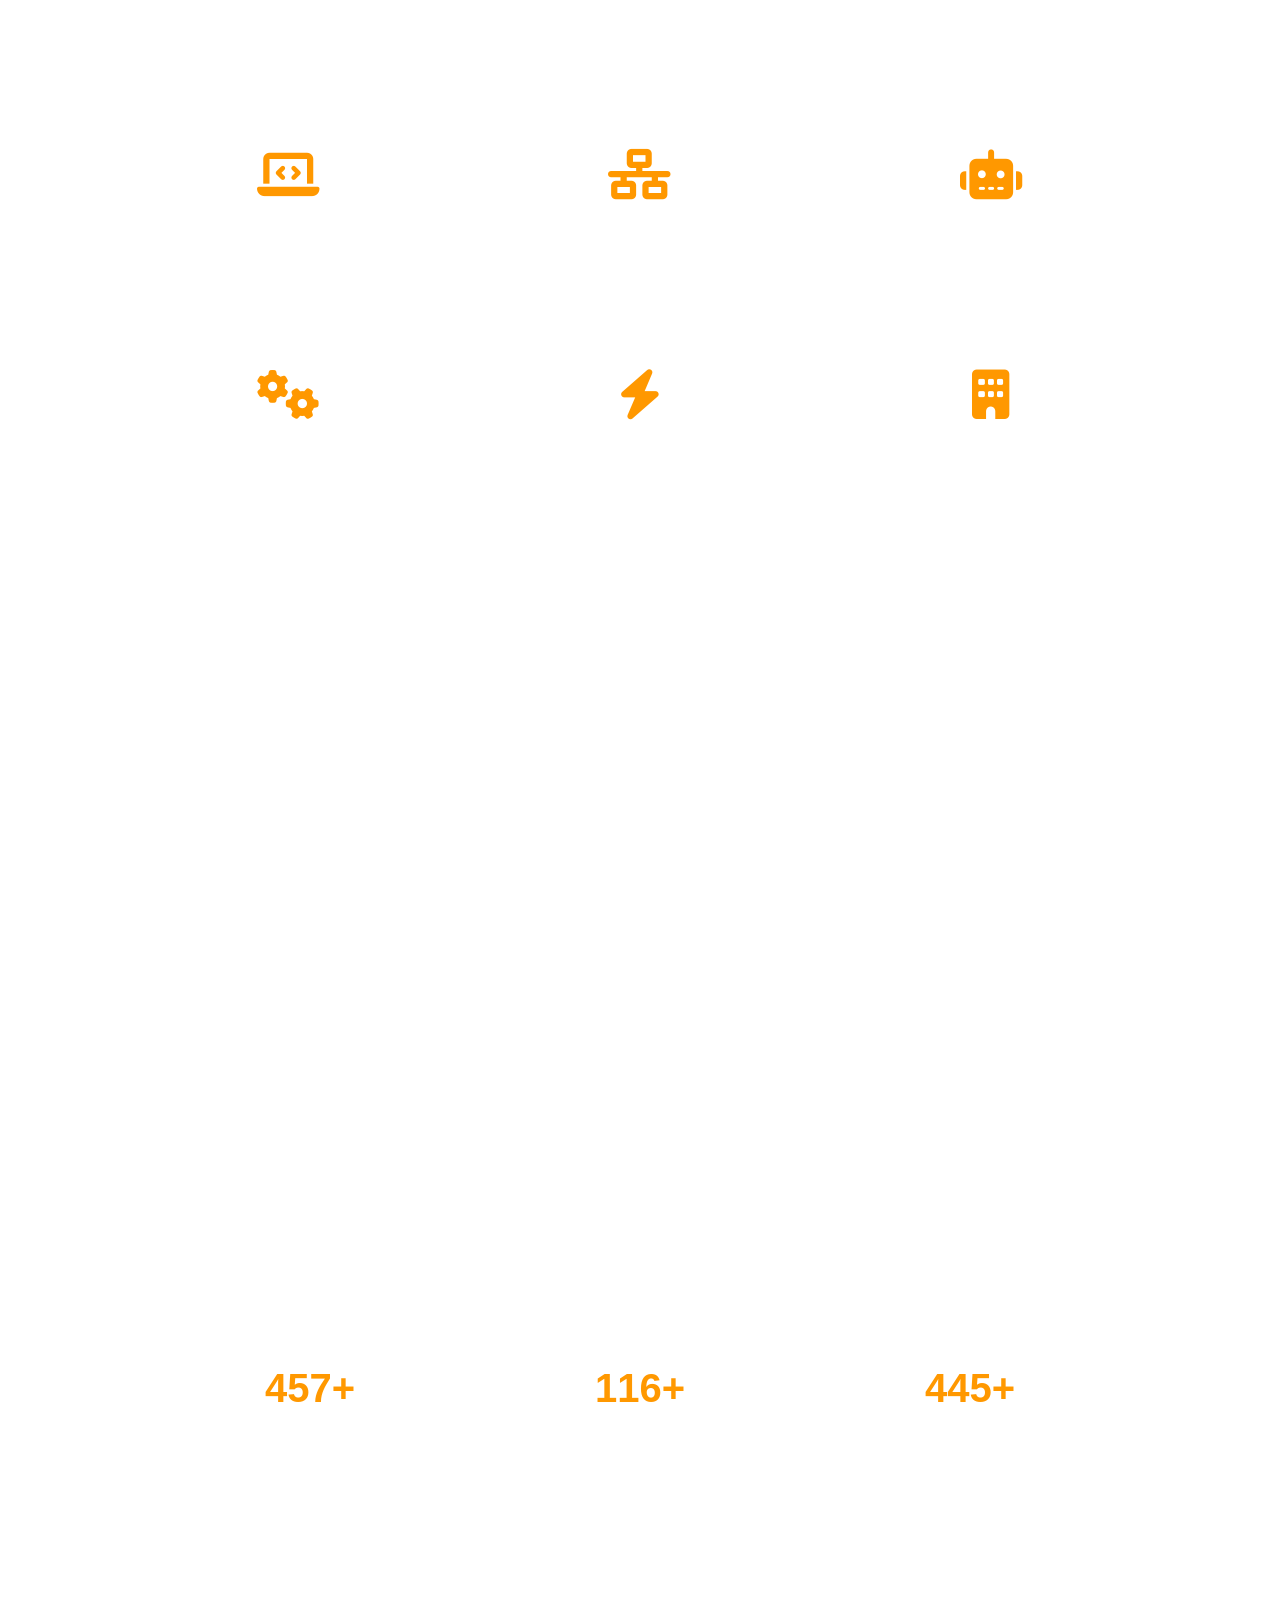
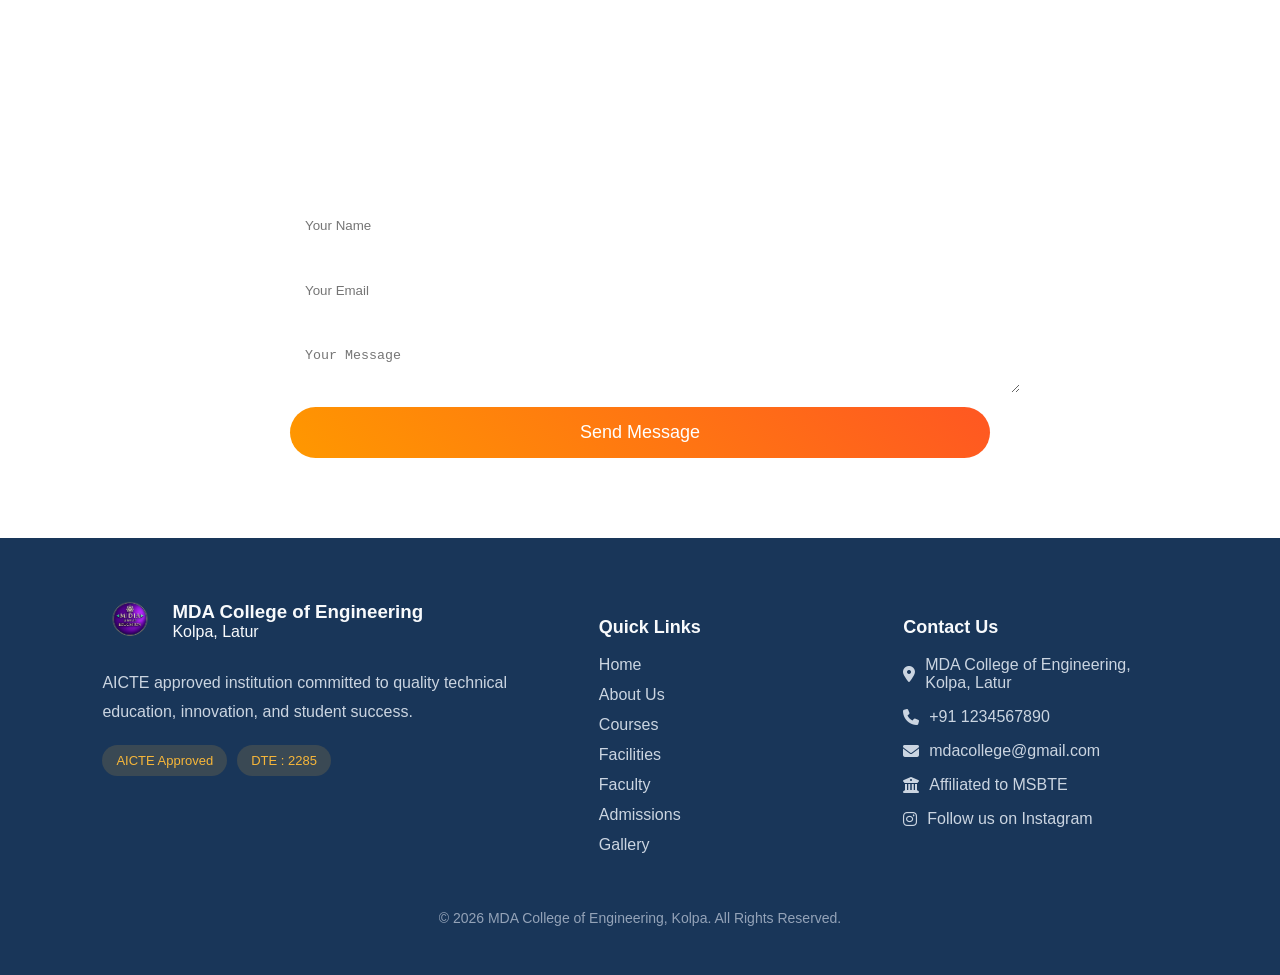
==== commit 5acf40bd: "linked pages to anker tag" ====
--- a/index.html
+++ b/index.html
@@ -20,12 +20,12 @@
     </span>
 
     <nav id="nav">
-        <a href="#">Home</a>
-        <a href="#">About</a>
-        <a href="#">Courses</a>
-        <a href="#">Facilities</a>
-        <a href="#">Facultys</a>
-        <a href="#">Admission</a>
+        <a href="index.html">Home</a>
+        <a href="about.html">About</a>
+        <a href="courses.html">Courses</a>
+        <a href="facilities.html">Facilities</a>
+        <a href="facultys.html">Facultys</a>
+        <a href="admission.html">Admission</a>
         <a href="gallery.html">Gallery</a>
         <a href="contact.html">Contact</a>
     </nav>
@@ -39,7 +39,7 @@
     <div class="hero-content">
         <h1>MDA Institute of Polytechnic</h1>
         <p>Empowering Future Engineers & Innovators</p>
-        <a href="#" class="btn">Apply Now</a>
+        <a href="contact.html" class="btn">Apply Now</a>
     </div>
 </section>
 
--- a/style.css
+++ b/style.css
@@ -20,15 +20,6 @@
     z-index: 1000;
 }
 
-/* .about{
-    backdrop-filter: blur(10px);
-    /* margin: 20px; */
-/* width: 700px;
-    margin: auto;
-    border-radius: 20px;
-    height: 50vh; */
-/* } */
-
 .logo {
     display: flex;
     align-items: center;
@@ -40,10 +31,6 @@
     height: 70px;
     border-radius: 50%;
     transition: .5s;
-}
-
-.logo img:hover {
-    transform: rotate(360deg) scale(1.1);
 }
 
 .logo h1 {
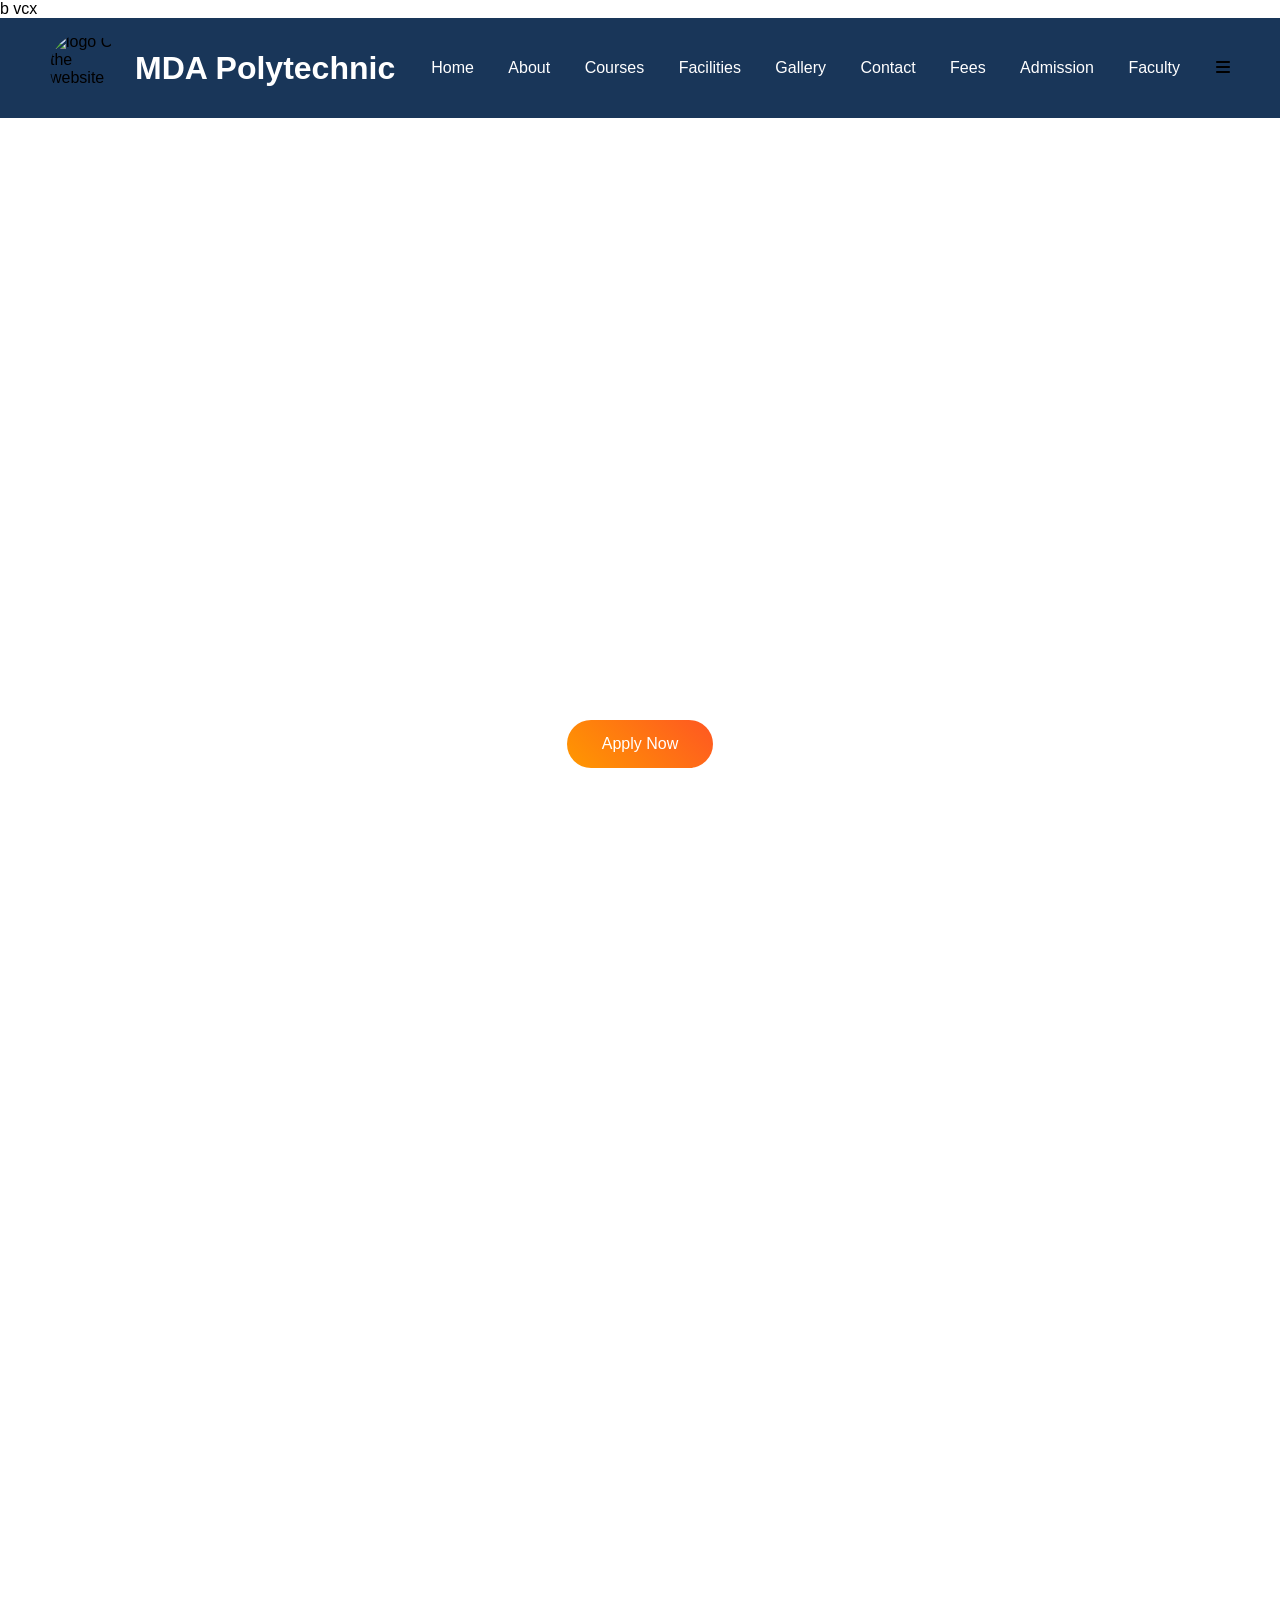
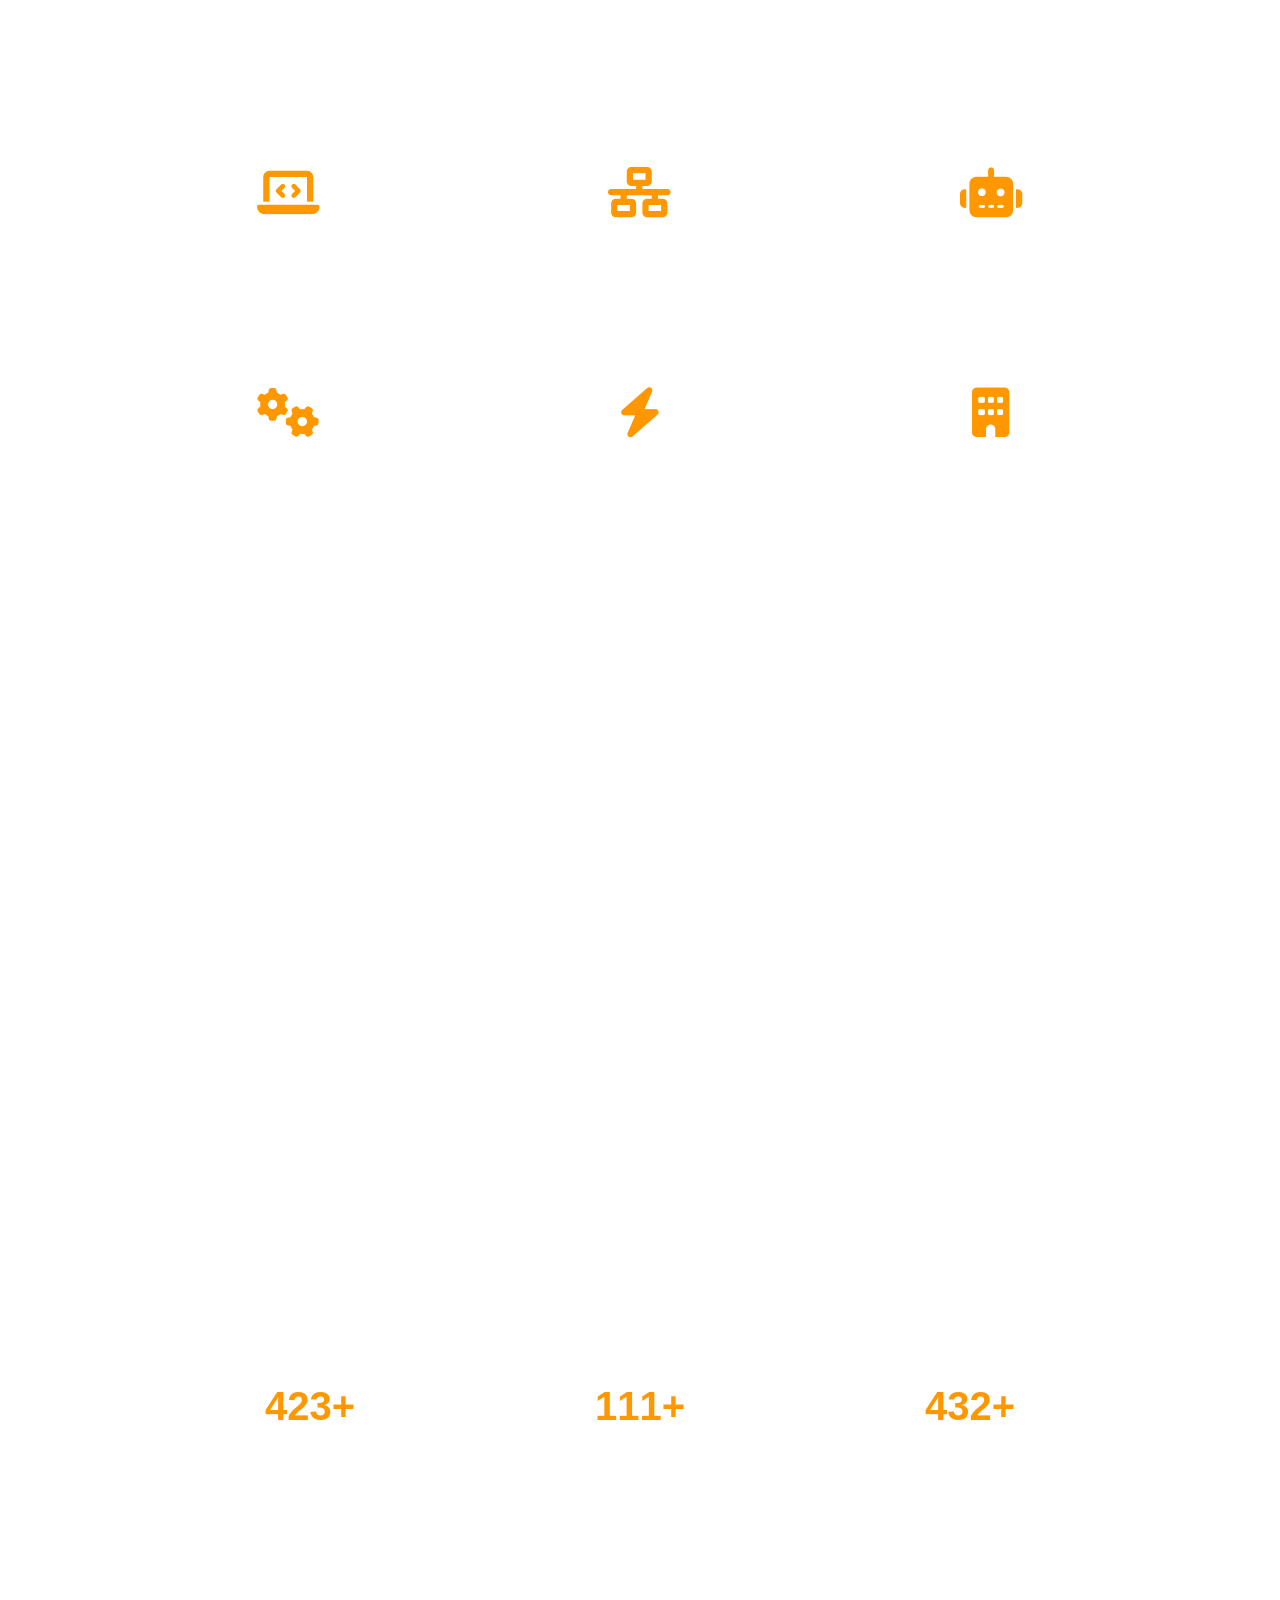
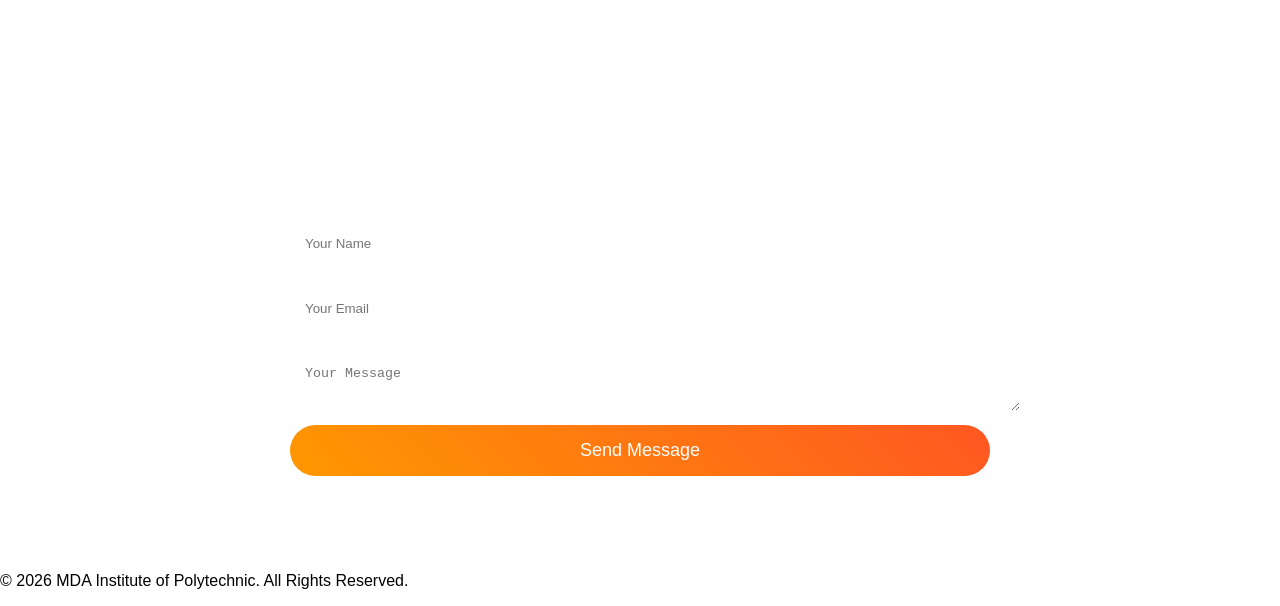
==== commit b0bfdec0: "Add files via upload" ====
--- a/index.html
+++ b/index.html
@@ -1,200 +1,160 @@
-<!DOCTYPE html>
-<html lang="en">
-<head>
-<meta charset="UTF-8">
-<meta name="viewport" content="width=device-width, initial-scale=1.0">
-<title>MDA Institute of Polytechnic</title>
-<link rel="icon" href="images/fabicon.png">
-<link rel="stylesheet" href="style.css">
-
-<link rel="stylesheet"
-href="https://cdnjs.cloudflare.com/ajax/libs/font-awesome/6.5.1/css/all.min.css">
-
-</head>
-<body style="background-image: url(photo2.png);">
-
-<header>
-    <span class="logo">
-        <img src="logo.png" height="50px" width="50px">
-        <h1>MDA Polytechnic</h1>
-    </span>
-
-    <nav id="nav">
-        <a href="index.html">Home</a>
-        <a href="about.html">About</a>
-        <a href="courses.html">Courses</a>
-        <a href="facilities.html">Facilities</a>
-        <a href="facultys.html">Facultys</a>
-        <a href="admission.html">Admission</a>
-        <a href="gallery.html">Gallery</a>
-        <a href="contact.html">Contact</a>
-    </nav>
-
-    <div class="menu-btn" onclick="toggleMenu()">
-        <i class="fas fa-bars"></i>
-    </div>
-</header>
-
-<section class="hero">
-    <div class="hero-content">
-        <h1>MDA Institute of Polytechnic</h1>
-        <p>Empowering Future Engineers & Innovators</p>
-        <a href="contact.html" class="btn">Apply Now</a>
-    </div>
-</section>
-
-<section class="about">
-    <h2>About Us</h2>
-    <p>
-        MDA Institute of Polytechnic is an AICTE-approved institution
-        established in 2010. We provide quality technical education
-        through modern laboratories, experienced faculty, and industry-focused learning.
-    </p>
-</section>
-
-<section class="courses">
-    <h2>Our Courses</h2>
-
-    <div class="course-container">
-
-        <div class="card">
-            <i class="fas fa-laptop-code"></i>
-            <h3>Computer Engineering</h3>
-        </div>
-
-        <div class="card">
-            <i class="fas fa-network-wired"></i>
-            <h3>Information Technology</h3>
-        </div>
-
-        <div class="card">
-            <i class="fas fa-robot"></i>
-            <h3>AI & ML</h3>
-        </div>
-
-        <div class="card">
-            <i class="fas fa-cogs"></i>
-            <h3>Mechanical</h3>
-        </div>
-
-        <div class="card">
-            <i class="fas fa-bolt"></i>
-            <h3>Electrical</h3>
-        </div>
-
-        <div class="card">
-            <i class="fas fa-building"></i>
-            <h3>Civil</h3>
-        </div>
-
-    </div>
-</section>
-
-<section class="facilities">
-    <h2>Facilities</h2>
-
-    <div class="facility-container">
-
-        <div class="facility">
-            <h3>Modern Labs</h3>
-            <p>Industry standard laboratories.</p>
-        </div>
-
-        <div class="facility">
-            <h3>Digital Library</h3>
-            <p>Thousands of books and journals.</p>
-        </div>
-
-        <div class="facility">
-            <h3>Hostel</h3>
-            <p>Separate hostel for boys and girls.</p>
-        </div>
-
-        <div class="facility">
-            <h3>Sports</h3>
-            <p>Indoor and outdoor sports facilities.</p>
-        </div>
-
-    </div>
-</section>
-
-<section class="stats">
-
-    <div class="stat">
-        <h2 id="students">0</h2>
-        <p>Students</p>
-    </div>
-
-    <div class="stat">
-        <h2 id="faculty">0</h2>
-        <p>Faculty</p>
-    </div>
-
-    <div class="stat">
-        <h2 id="placements">0</h2>
-        <p>Placements</p>
-    </div>
-
-</section>
-
-<section class="contact">
-    <h2>Contact Us</h2>
-
-    <form>
-        <input type="text" placeholder="Your Name" required>
-        <input type="email" placeholder="Your Email" required>
-        <textarea placeholder="Your Message"></textarea>
-        <button type="submit">Send Message</button>
-    </form>
-
-</section>
-
-  <footer class="footer">
-        <div class="footer-container">
-            <div class="footer-about">
-                <div class="footer-logo">
-                    <img src="logo.png" alt="Logo">
-                    <div>
-                        <h3>MDA College of Engineering</h3>
-                        <span>Kolpa, Latur</span>
-                    </div>
-                </div>
-                <p>AICTE approved institution committed to quality technical education, innovation, and student success.</p>
-                <div class="footer-badges">
-                    <span>AICTE Approved</span>
-                    <span>DTE : 2285</span>
-                </div>
-            </div>
-            <div class="footer-links">
-                <h4>Quick Links</h4>
-                <ul>
-                    <li><a href="index.html">Home</a></li>
-                    <li><a href="#">About Us</a></li>
-                    <li><a href="#">Courses</a></li>
-                    <li><a href="#">Facilities</a></li>
-                    <li><a href="#">Faculty</a></li>
-                    <li><a href="#">Admissions</a></li>
-                    <li><a href="gallery.html">Gallery</a></li>
-                </ul>
-            </div>
-            <div class="footer-contact">
-                <h4>Contact Us</h4>
-                <p><i class="fas fa-location-dot"></i> MDA College of Engineering, Kolpa, Latur</p>
-                <p><i class="fas fa-phone"></i> +91 1234567890</p>
-                <p><i class="fas fa-envelope"></i> mdacollege@gmail.com</p>
-                <p><i class="fas fa-building-columns"></i> Affiliated to MSBTE</p>
-                <p><i class="fab fa-instagram"></i> Follow us on Instagram</p>
-            </div>
-        </div>
-        <div class="footer-bottom">
-            <p>© 2026 MDA College of Engineering, Kolpa. All Rights Reserved.</p>
-        </div>
-    </footer>
-
-    <script src="https://cdnjs.cloudflare.com/ajax/libs/bootstrap/5.3.2/js/bootstrap.bundle.min.js"></script>
-    <script src="script.js"></script>
-
-<script src="script.js"></script>
-
-</body>
+<!DOCTYPE html>
+<html lang="en">
+<head>
+<meta charset="UTF-8">
+<meta name="viewport" content="width=device-width, initial-scale=1.0">
+<title>MDA Institute of Polytechnic</title>
+<link rel="icon" href="logo.png">
+<link rel="stylesheet" href="style.css">
+
+ <link rel="stylesheet" href="https://cdnjs.cloudflare.com/ajax/libs/font-awesome/6.5.1/css/all.min.css">
+
+</head>b vcx
+<body style="background-image: url(1.jpeg);">
+
+<header>
+    <span class="logo">
+        <img src="2.png" height="50px" width="50px" alt="logo Of the website">
+        <h1>MDA Polytechnic</h1>
+    </span>
+
+    <nav id="nav">
+        <a href="#">Home</a>
+        <a href="#">About</a>
+        <a href="#">Courses</a>
+        <a href="facilities.html">Facilities</a>
+        <a href="#">Gallery</a>
+        <a href="#">Contact</a>
+        <a href="#">Fees</a>
+        <a href="#">Admission</a>
+        <a href="faculty.html">Faculty</a>
+    </nav>
+
+    <div class="menu-btn" onclick="toggleMenu()">
+        <i class="fas fa-bars"></i>
+    </div>
+</header>
+
+<section class="hero">
+    <div class="hero-content">
+        <h1>MDA Institute of Polytechnic</h1>
+        <p>Empowering Future Engineers & Innovators</p>
+        <a href="#" class="btn">Apply Now</a>
+    </div>
+</section>
+
+<section class="about">
+    <h2>About Us</h2>
+    <p>
+        MDA Institute of Polytechnic is an AICTE-approved institution
+        established in 2010. We provide quality technical education
+        through modern laboratories, experienced faculty, and industry-focused learning.
+    </p>
+</section>
+
+<section class="courses">
+    <h2>Our Courses</h2>
+
+    <div class="course-container">
+
+        <div class="card">
+            <i class="fas fa-laptop-code"></i>
+            <h3>Computer Engineering</h3>
+        </div>
+
+        <div class="card">
+            <i class="fas fa-network-wired"></i>
+            <h3>Information Technology</h3>
+        </div>
+
+        <div class="card">
+            <i class="fas fa-robot"></i>
+            <h3>AI & ML</h3>
+        </div>
+
+        <div class="card">
+            <i class="fas fa-cogs"></i>
+            <h3>Mechanical</h3>
+        </div>
+
+        <div class="card">
+            <i class="fas fa-bolt"></i>
+            <h3>Electrical</h3>
+        </div>
+
+        <div class="card">
+            <i class="fas fa-building"></i>
+            <h3>Civil</h3>
+        </div>
+
+    </div>
+</section>
+
+<section class="facilities">
+    <h2>Facilities</h2>
+
+    <div class="facility-container">
+
+        <div class="facility">
+            <h3>Modern Labs</h3>
+            <p>Industry standard laboratories.</p>
+        </div>
+
+        <div class="facility">
+            <h3>Digital Library</h3>
+            <p>Thousands of books and journals.</p>
+
+        </div>
+
+        <div class="facility">
+            <h3>Hostel</h3>
+            <p>Separate hostel for boys and girls.</p>
+        </div>
+
+        <div class="facility">
+            <h3>Sports</h3>
+            <p>Indoor and outdoor sports facilities.</p>
+        </div>
+
+    </div>
+</section>
+
+<section class="stats">
+
+    <div class="stat">
+        <h2 id="students">0</h2>
+        <p>Students</p>
+    </div>
+
+    <div class="stat">
+        <h2 id="faculty">0</h2>
+        <p>Faculty</p>
+    </div>
+
+    <div class="stat">
+        <h2 id="placements">0</h2>
+        <p>Placements</p>
+    </div>
+
+</section>
+
+<section class="contact">
+    <h2>Contact Us</h2>
+
+    <form>
+        <input type="text" placeholder="Your Name" required>
+        <input type="email" placeholder="Your Email" required>
+        <textarea placeholder="Your Message"></textarea>
+        <button type="submit">Send Message</button>
+    </form>
+
+</section>
+
+<footer>
+    <p>© 2026 MDA Institute of Polytechnic. All Rights Reserved.</p>
+</footer>
+
+<script src="script.js"></script>
+
+</body>
 </html>
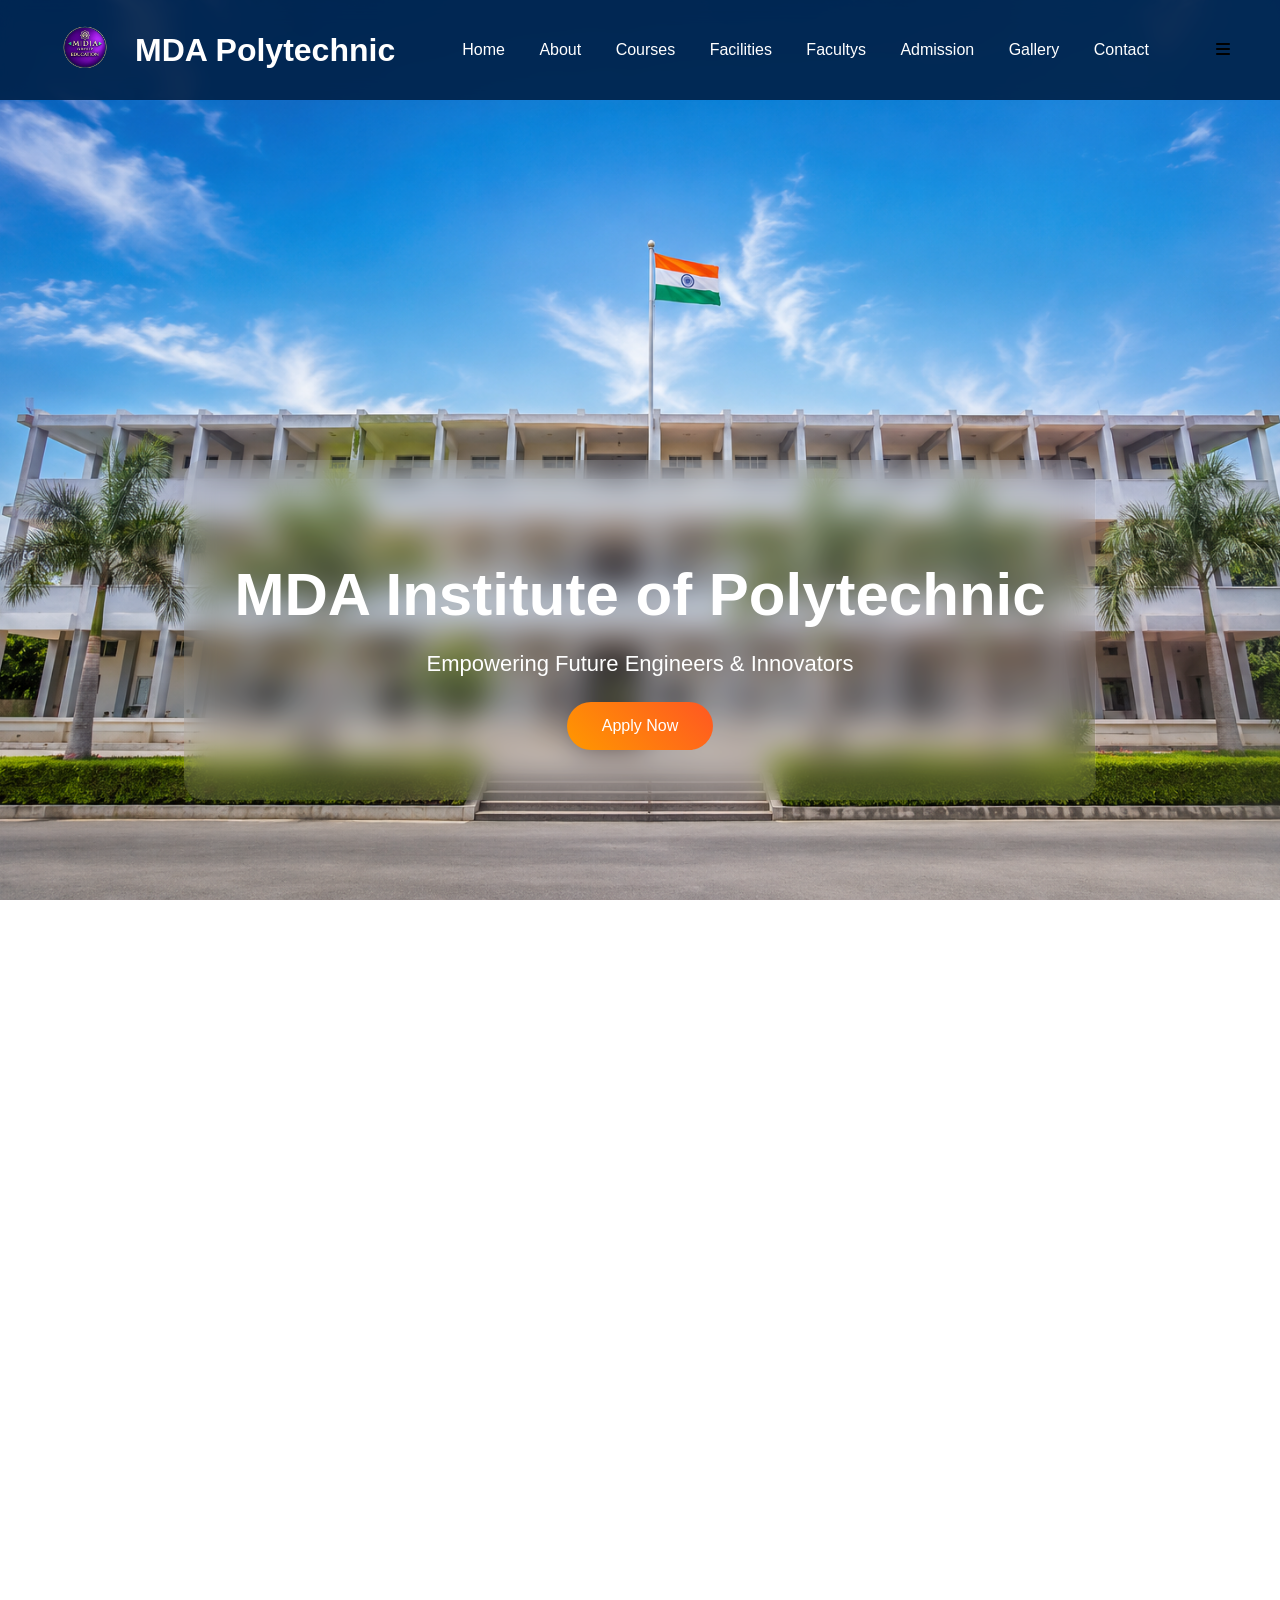
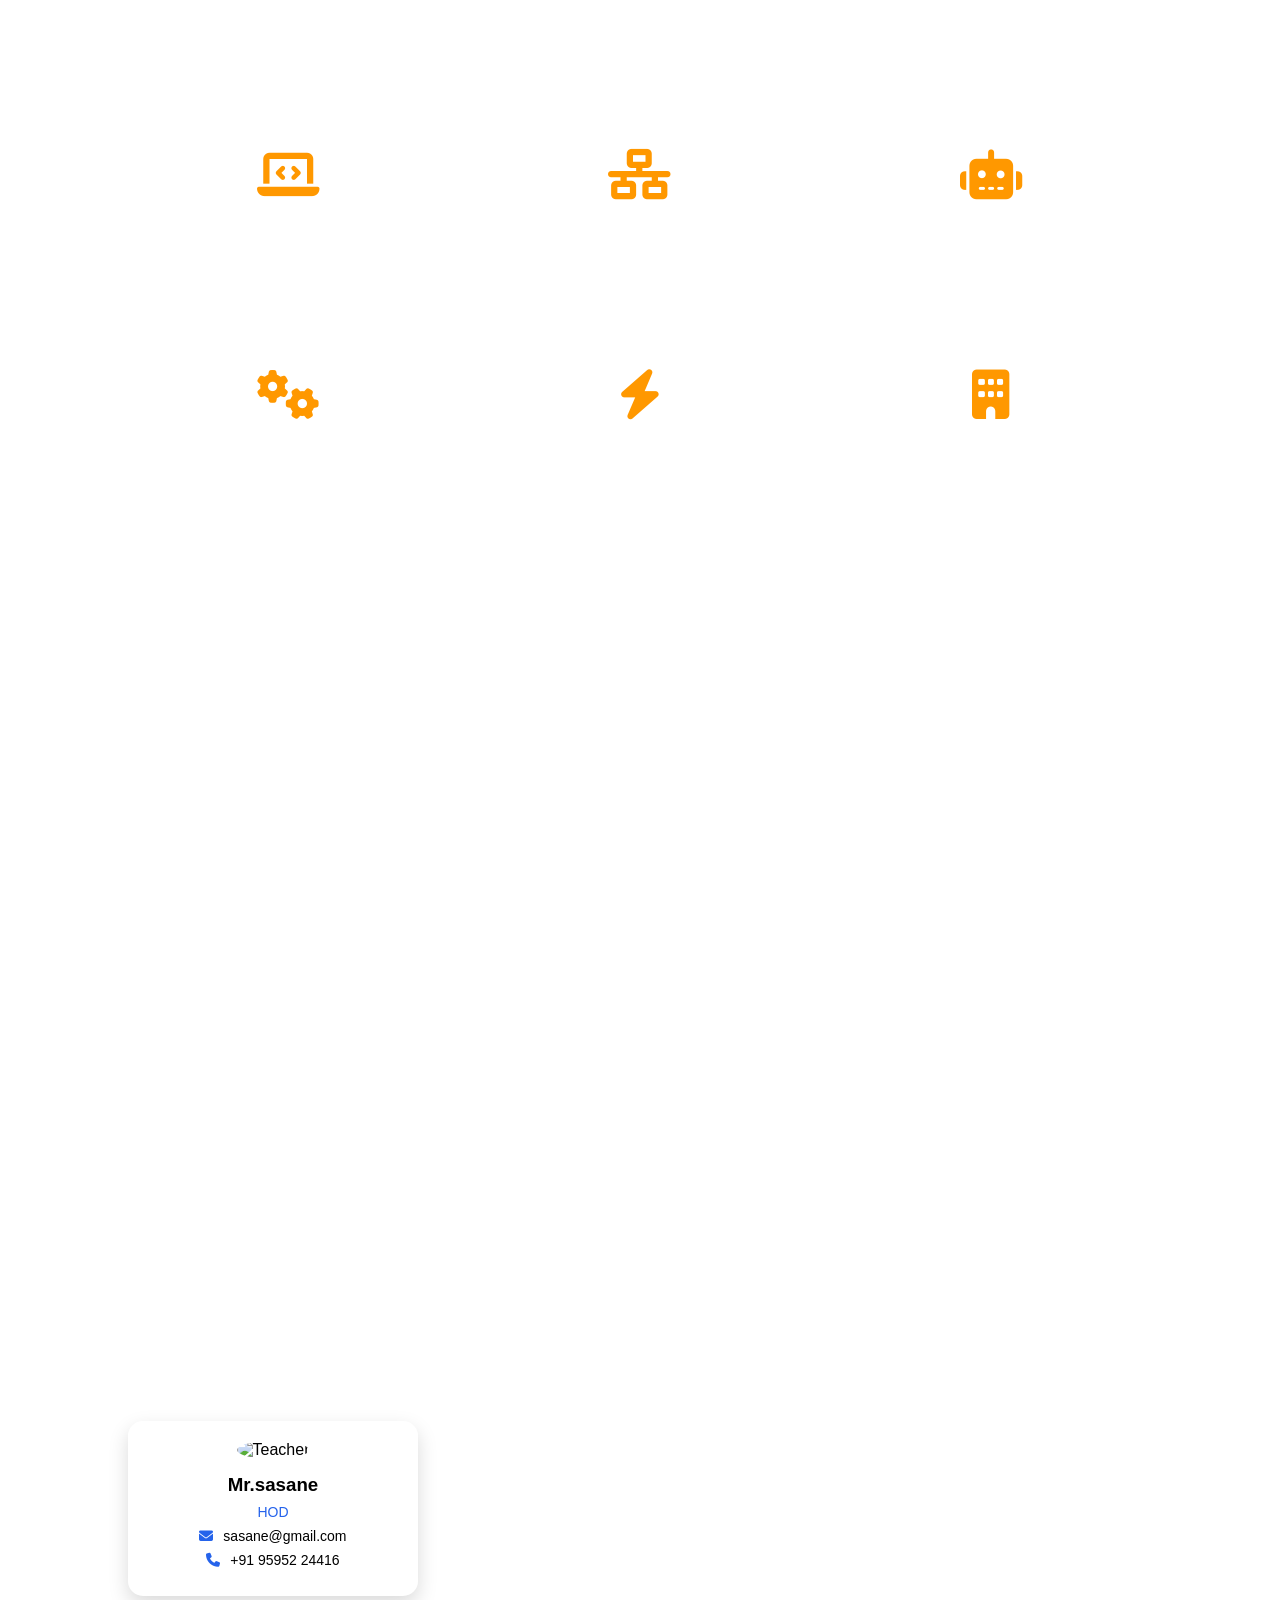
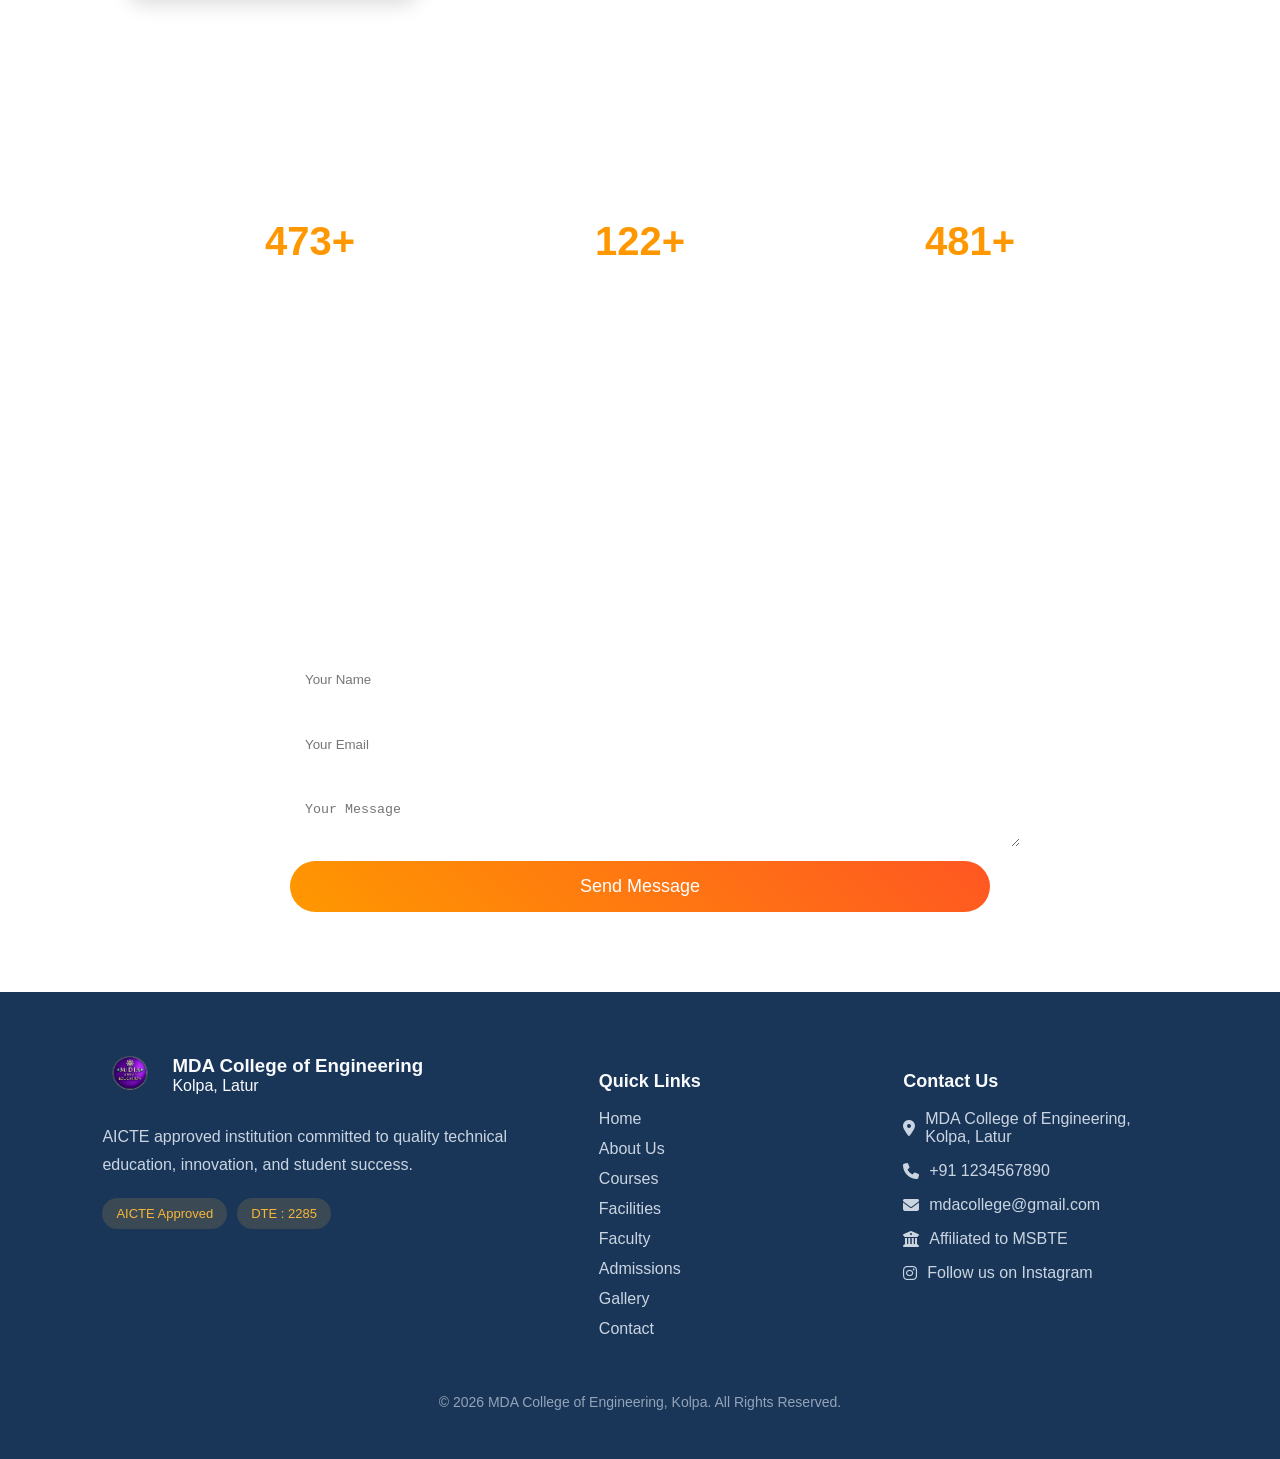
==== commit 8e2c2b70: "added old code" ====
--- a/index.html
+++ b/index.html
@@ -4,30 +4,33 @@
 <meta charset="UTF-8">
 <meta name="viewport" content="width=device-width, initial-scale=1.0">
 <title>MDA Institute of Polytechnic</title>
-<link rel="icon" href="logo.png">
+<link rel="icon" href="images/fabicon.png">
 <link rel="stylesheet" href="style.css">
 
- <link rel="stylesheet" href="https://cdnjs.cloudflare.com/ajax/libs/font-awesome/6.5.1/css/all.min.css">
-
-</head>b vcx
-<body style="background-image: url(1.jpeg);">
+<link rel="stylesheet"
+href="https://cdnjs.cloudflare.com/ajax/libs/font-awesome/6.5.1/css/all.min.css">
+ <link rel="stylesheet"
+    href="https://cdnjs.cloudflare.com/ajax/libs/font-awesome/6.5.2/css/all.min.css">
+
+
+</head>
+<body style="background-image: url(photo2.png);">
 
 <header>
     <span class="logo">
-        <img src="2.png" height="50px" width="50px" alt="logo Of the website">
+        <img src="logo.png" height="50px" width="50px">
         <h1>MDA Polytechnic</h1>
     </span>
 
     <nav id="nav">
-        <a href="#">Home</a>
-        <a href="#">About</a>
-        <a href="#">Courses</a>
+        <a href="index.html">Home</a>
+        <a href="about.html">About</a>
+        <a href="courses.html">Courses</a>
         <a href="facilities.html">Facilities</a>
-        <a href="#">Gallery</a>
-        <a href="#">Contact</a>
-        <a href="#">Fees</a>
-        <a href="#">Admission</a>
-        <a href="faculty.html">Faculty</a>
+        <a href="facultys.html">Facultys</a>
+        <a href="admission.html">Admission</a>
+        <a href="gallery.html">Gallery</a>
+        <a href="contact.html">Contact</a>
     </nav>
 
     <div class="menu-btn" onclick="toggleMenu()">
@@ -39,7 +42,7 @@
     <div class="hero-content">
         <h1>MDA Institute of Polytechnic</h1>
         <p>Empowering Future Engineers & Innovators</p>
-        <a href="#" class="btn">Apply Now</a>
+        <a href="contact.html" class="btn">Apply Now</a>
     </div>
 </section>
 
@@ -103,7 +106,6 @@
         <div class="facility">
             <h3>Digital Library</h3>
             <p>Thousands of books and journals.</p>
-
         </div>
 
         <div class="facility">
@@ -116,6 +118,21 @@
             <p>Indoor and outdoor sports facilities.</p>
         </div>
 
+    </div>
+</section>
+
+<section class="faculty">
+    <h2>Facultys</h2>
+    <div class="faculty-container">
+      <div class="teacher-card">
+    <img src="sasane.png" alt="Teacher">
+
+    <h3>Mr.sasane</h3>
+    <p class="subject">HOD</p>
+
+    <p><i class="fa-solid fa-envelope"></i> sasane@gmail.com</p>
+    <p><i class="fa-solid fa-phone"></i> +91 95952 24416</p>
+</div>
     </div>
 </section>
 
@@ -150,9 +167,51 @@
 
 </section>
 
-<footer>
-    <p>© 2026 MDA Institute of Polytechnic. All Rights Reserved.</p>
-</footer>
+  <footer class="footer">
+        <div class="footer-container">
+            <div class="footer-about">
+                <div class="footer-logo">
+                    <img src="logo.png" alt="Logo">
+                    <div>
+                        <h3>MDA College of Engineering</h3>
+                        <span>Kolpa, Latur</span>
+                    </div>
+                </div>
+                <p>AICTE approved institution committed to quality technical education, innovation, and student success.</p>
+                <div class="footer-badges">
+                    <span>AICTE Approved</span>
+                    <span>DTE : 2285</span>
+                </div>
+            </div>
+            <div class="footer-links">
+                <h4>Quick Links</h4>
+                <ul>
+                    <li><a href="index.html">Home</a></li>
+                    <li><a href="about.html">About Us</a></li>
+                    <li><a href="courses.html">Courses</a></li>
+                    <li><a href="facilities.html">Facilities</a></li>
+                    <li><a href="facultys.html">Faculty</a></li>
+                    <li><a href="admission.html">Admissions</a></li>
+                    <li><a href="gallery.html">Gallery</a></li>
+                    <li><a href="contact.html">Contact</a></li>
+                </ul>
+            </div>
+            <div class="footer-contact">
+                <h4>Contact Us</h4>
+                <p><i class="fas fa-location-dot"></i> MDA College of Engineering, Kolpa, Latur</p>
+                <p><i class="fas fa-phone"></i> +91 1234567890</p>
+                <p><i class="fas fa-envelope"></i> mdacollege@gmail.com</p>
+                <p><i class="fas fa-building-columns"></i> Affiliated to MSBTE</p>
+                <p><i class="fab fa-instagram"></i> Follow us on Instagram</p>
+            </div>
+        </div>
+        <div class="footer-bottom">
+            <p>© 2026 MDA College of Engineering, Kolpa. All Rights Reserved.</p>
+        </div>
+    </footer>
+
+    <script src="https://cdnjs.cloudflare.com/ajax/libs/bootstrap/5.3.2/js/bootstrap.bundle.min.js"></script>
+    <script src="script.js"></script>
 
 <script src="script.js"></script>
 
--- a/style.css
+++ b/style.css
@@ -164,6 +164,51 @@
     box-shadow: 0 15px 30px rgba(0, 0, 0, .4);
 }
 
+/* faculty cards */
+ .teacher-card{
+    width:250px;
+    background: rgba(255, 255, 255, .1);
+    backdrop-filter: blur(10px);
+    padding:20px;
+    border-radius:15px;
+    text-align:center;
+    box-shadow:0 8px 20px rgba(0,0,0,.15);
+     animation: slideDown 1.5s ease;
+    transition: .5s;
+}
+
+.teacher-card img{
+    width:90px;
+    height:90px;
+    border-radius:50%;
+    object-fit:cover;
+    margin-bottom:10px;
+}
+
+.teacher-card h3{
+    margin:5px 0;
+}
+
+.subject{
+    color:#2563eb;
+    margin-bottom:12px;
+}
+
+.teacher-card p{
+    margin:8px 0;
+    font-size:14px;
+}
+
+.teacher-card i{
+    color:#2563eb;
+    margin-right:6px;
+}
+
+.teacher-card:hover{
+   
+    box-shadow: 0 15px 30px rgba(0, 0, 0, .4);
+}
+
 /* Stats */
 .stats {
     display: flex;
@@ -412,6 +457,7 @@
         font-size: 22px;
     }
 
+
     nav {
         display: none;
     }
